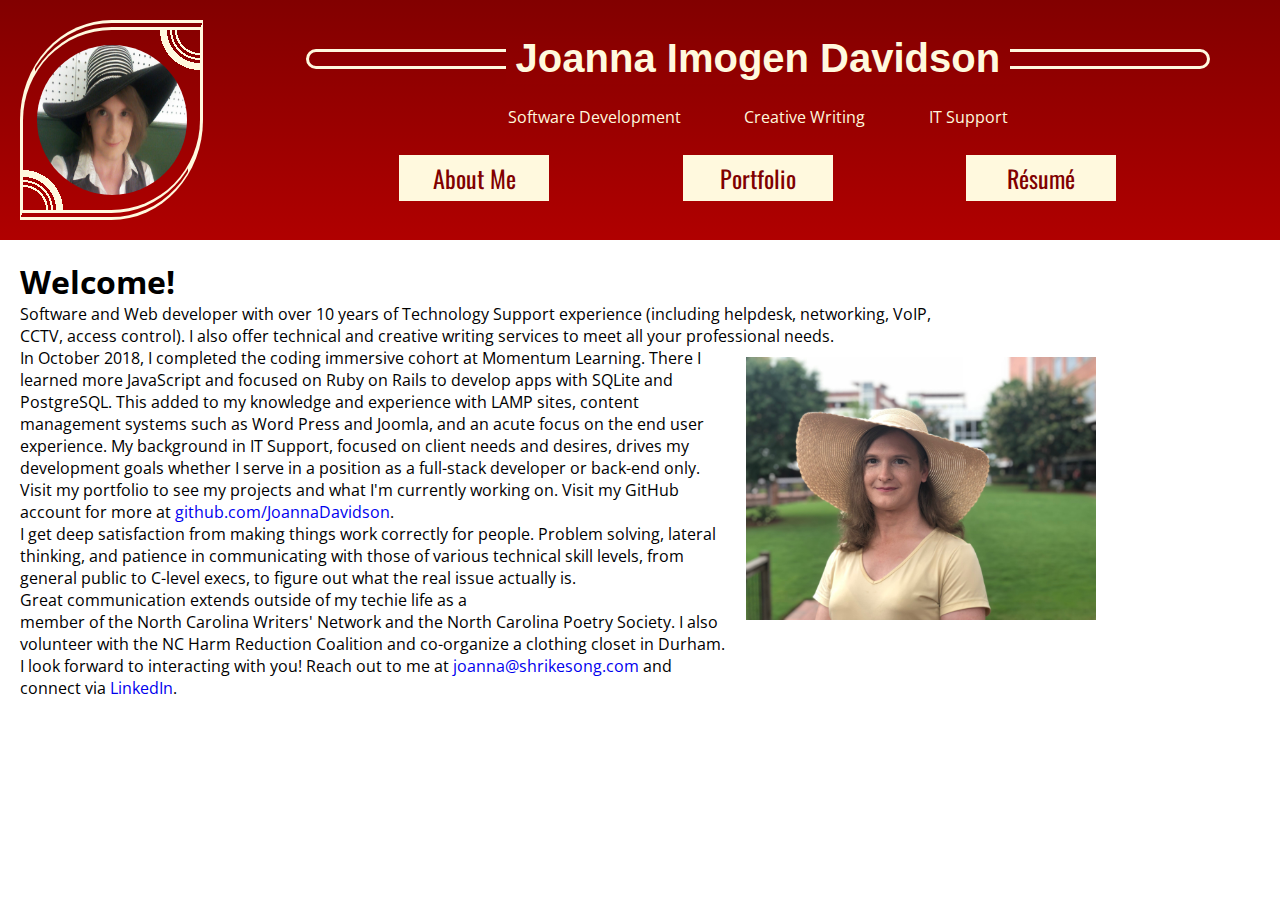
==== index.html @ f57e7dd7 "Update index.html - spelling correction" ====
<!DOCTYPE html>
<html>
<head>
    <meta charset="utf-8" />
    <meta http-equiv="X-UA-Compatible" content="IE=edge">
    <title>Joanna I. Davidson</title>
    <meta name="viewport" content="width=device-width, initial-scale=1">
    <link rel="stylesheet" type="text/css" media="screen" href="main.css" />
    <link href="https://fonts.googleapis.com/css?family=Open+Sans:400,700|Oswald:400,700" rel="stylesheet">
    <link rel="stylesheet" href="https://use.fontawesome.com/releases/v5.3.1/css/all.css" integrity="sha384-mzrmE5qonljUremFsqc01SB46JvROS7bZs3IO2EmfFsd15uHvIt+Y8vEf7N7fWAU" crossorigin="anonymous">
</head>
<body>
    <div class="header-container">
        <div class="header_left eye-border"><img class="logo" src="assets/JID-Luckys.jpg"></div>
        <div class="social_container">
            <ul class="header-contacts">
                <li><a target="_blank" href="https://github.com/joannadavidson"><i class="fab fa-github"></i></a></li>
                <li><a target="_blank" href="https://codepen.io/joannadavidson/"><i class="fab fa-codepen"></i></a></li>
                <li><a target="_blank" href="https://www.linkedin.com/in/joannadavidson/"><i class="fab fa-linkedin"></i></a></li>
                <li><a target="_blank" href="https://keybase.io/shrikesong"><i class="fab fa-keybase"></i></a></li>
                <li><a target="_blank" href="mailto:joanna@shrikesong.com"><i class="fa fa-envelope"></i></a></li>
            </ul>
        </div>
        <div class="header-banner">
            <div class="marquee"><p>Joanna Imogen Davidson</p></div>
            <div class="subname_banner"><div>Software Development</div><div>Creative Writing</div><div>IT Support</div></div>
               <div class="nav">
                <ul>
                    <li class="nav__bio"><a onclick="aboutMeUnhide()" class="nav__bio-link" href="#">About Me</a></li>
                    <li class="nav__portfolio"><a onclick="portfolioUnhide()" class="nav__portfolio-link" href="#">Portfolio</a></li>
                    <li class="nav__resume"><a onclick="resumeUnhide()" class="nav__resume-link" href="#">R&eacute;sum&eacute;</a></li>
                </ul>       
            </div>
        </div>
    </div>
    <div class="page-container">
        <div id="page-container__about" class="content_section">
            <h1>Welcome!</h1>
            <div  class="aboutme_content">Software and Web developer with over 10 years of Technology Support experience (including helpdesk, networking, VoIP, CCTV, access control). I also offer technical and creative writing services to meet all your professional needs.
                <div class="about_image_div"><image class="about_image" src="assets/JID-Hat.jpg"></div>
            </div>
            <div  class="aboutme_content">In October 2018, I completed the coding immersive cohort at Momentum Learning. There I learned more JavaScript and focused on Ruby on Rails to develop apps with SQLite and PostgreSQL. This added to my knowledge and experience with LAMP sites, content management systems such as Word Press and Joomla, and an acute focus on the end user experience. My background in IT Support, focused on client needs and desires, drives my development goals whether I serve in a position as a full-stack developer or back-end only. 
            </div>
            <div  class="aboutme_content">Visit my portfolio to see my projects and what I'm currently working on. Visit my GitHub account for more at <a href="https://github.com/JoannaDavidson">github.com/JoannaDavidson</a>.
                <div class="about_image_div"></div>
            </div>
            <div  class="aboutme_content">I get deep satisfaction from making things work correctly for people. Problem solving, lateral thinking, and patience in communicating with those of various technical skill levels, from general public to C-level execs, to figure out what the real issue actually is. 
                <div class="about_image_div"></div>            
            </div>
            <div  class="aboutme_content">Great communication extends outside of my techie life as a member of the North Carolina Writers' Network and the North Carolina Poetry Society. I also volunteer with the NC Harm Reduction Coalition and co-organize a clothing closet in Durham.
                <div class="about_image_div"></div>
            </div>
            <div  class="aboutme_content">I look forward to interacting with you! Reach out to me at <a href="mailto:joanna@shrikesong.com">joanna@shrikesong.com</a> and connect via <a href="https://www.linkedin.com/in/joannadavidson">LinkedIn</a>.
                <div class="about_image_div"></div>
            </div>
        </div>
        <div id="page-container__portfolio" class="content_section hide">
            <h1>Development Portfolio</h1>
            <div class="development_section">
                <div class="project" onclick="window.location.href='https://github.com/HarmReductionTrackerGroup/HarmReductionTracker'" data-descr="Traction is an app developed to help fight the opioid epidemic. Designed as a final project at Momentum for the NC Harm Reduction Coalition.">
                    <div class="development_text">Traction</div><img src="assets/tractionapp.png" class="port_thumb">
                </div>
                <div class="project" onclick="window.location.href='https://github.com/JoannaDavidson/PHIGGit'" data-descr="PHIGGit was a group project at Momentum. Learning to work together. Creating app similar to Reddit. Ruby on Rails.">
                    <div class="development_text">PHIGGit - Rails app</div><img src="assets/PHIGGit.png" class="port_thumb">
                </div>
                <div class="project" onclick="window.location.href='https://afternoon-cliffs-20380.herokuapp.com'" data-descr="Querulous was an individual student project at Momentum. Develop question box with some functionality similar to StackOverflow. Ruby on Rails with an API.">
                    <div class="development_text">Querulous - Q&amp;A</div><img src="assets/querulous.png" class="port_thumb">
                </div>
                <div class="project" onclick="window.location.href='https://glitch.com/~plain-drug'" data-descr="Lazy River was a project done in html and css. General learning of elements and styling.">
                    <div class="development_text">Lazy River - glitch project</div><img src="assets/LazyRiver.png" class="port_thumb">
                </div>
                <div class="project" onclick="window.location.href='https://glitch.com/~volcano-quiver'" data-descr="Happy Valley was a project done in html and css. Learning about alignment, flexbox, and more styling.">
                    <div class="development_text">Happy Valley - glitch project</div><img src="assets/HappyValley1.png" class="port_thumb">
                </div>
            </div>
            <div class="css_examples_header">
                <b>CSS3 Patterns</b>
                <p>Below are examples of CSS backgrounds/textures I've created.</p>
            </div>
                <p data-height="320" data-theme-id="dark" data-slug-hash="wYvowr" data-default-tab="result" data-user="joannadavidson" data-pen-title="CSS backgrounds" class="codepen">See the Pen <a href="https://codepen.io/joannadavidson/pen/wYvowr/">CSS backgrounds</a> by Joanna I. Davidson (<a href="https://codepen.io/joannadavidson">@joannadavidson</a>) on <a href="https://codepen.io">CodePen</a>.</p>
<script async src="https://static.codepen.io/assets/embed/ei.js"></script>
            <div class="css_examples_header">
                <b>Other CSS and Javascript exercises</b>
                <p>Just as an exercize, I have started recreating the logo of <b><a href="https://www.momentumlearn.com/">Momentum Learning</a></b> (the immersive coding cohort I'm in).</p>
            </div>
                <p data-height="400" data-theme-id="dark" data-slug-hash="Xxdgzo" data-default-tab="result" data-user="joannadavidson" data-pen-title="Momentum" class="codepen">See the Pen <a href="https://codepen.io/joannadavidson/pen/Xxdgzo/">Momentum</a> by Joanna I. Davidson (<a href="https://codepen.io/joannadavidson">@joannadavidson</a>) on <a href="https://codepen.io">CodePen</a>.</p>
<script async src="https://static.codepen.io/assets/embed/ei.js"></script>
        </div>
        <div id="page-container__resume" class="content_section hide">
            <div class="resume-heading">Joanna I. Davidson <a class="pdf-icon" href="assets/JoannaDavidsonResume.pdf">Download PDF version <i class="fas fa-file-pdf"></i></a></div>
            <div class="resume-section">Durham, NC | joanna@shrikesong.com</div>
            <div class="resume-heading">Purpose</div>
            <div class="resume-section">Creative professional and eager learner seeking to employ knowledge of Ruby on Rails and agile development along with experience focusing on end user satisfaction into a software development career.</div>
            <div class="resume-heading">Skills</div>
            <div class="resume-section">
                <dl>
                    <dt>Languages</dt>
                        <dd>Ruby on Rails | HTML5/CSS3 | JavaScript | LAMP sites | PHP | PostgreSQL</dd>
                    <dt>Software</dt>
                        <dd>MS Office, Visio | Exchange Server (2007, 2013) | Windows Server (2008, 2012), Active Directory</dd>
                        <dd>Adobe Creative Cloud (Photoshop, Illustrator, InDesign, Acrobat Pro, Dreamweaver)</dd>
                        <dd>Imaging and backups (Retrospect, Ghost, Clonezilla, Acronis </dd>
                        <dd>Connectivity (PuTTY, Filezilla, Postman, BOS&acirc;NOVA)</dd>
                        <dd>Windows, Mac OS, and Linux (RHEL/Fedora, Ubuntu, Knoppix, Kali Linux) devices</dd>
                        <dd>Content Management Systems (Joomla, WordPress, MediaWiki)</dd>
                        <dd>EHR/EMR systems (EPIC, Kareo, McKesson, AOD) | Library cataloging and OPAC systems</dd>
                    <dt>Hardware</dt>
                        <dd>Mitel phone (3300 ICP, Intertel/Mitel 5000, NuPoint Messenger) - Including analong/digital &amp; VoIP </dd>
                        <dd>Surveillance/CCTV (EverFocus, Honeywell, Ademco, custom PC) </dd>
                        <dd>Meraki campus-wide WiFi mesh network devices and dashboard management.</dd>
                        <dd>SonicWall (Firewall and WiFi access points)</dd>
                        <dd>NAS, tape, and disk backups</dd>
                        <dd>IBM system i servers (AS/400, i series)</dd>
                        <dd>Access Control systems (Honeywell, KABA, Keri Systems)</dd>
                        <dd>Dell and HP network switches</dd>
                        <dd>Thin and Zero clients (configuration and deployment)</dd>
                        <dd>Xerox and Konica-Minolta MFP systems</dd>
                        <dd>Point-of-Sale terminals and peripherals</dd>
                    <dt>Other</dt>
                        <dd>Agile Development | Technical Writing, Creative Writing, Poetry | Public Speaking</dd>
                        <dd>Proper network cable running, terminating, and labeling | Creating network diagrams</dd>
                        <dd>De-escalation techniques, event marshaling/peacekeeping</dd>
                        <dd>Harm reduction training and volunteering</dd>
                        <dd>Familiar with HIPAA, HITECH, and PCI compliance</dd>
                </dl>
            </div>
            <div class="resume-heading">Technical Experience</div>
            <div class="resume-section">
                <dl>
                    <dt>2013&ndash;2015</dt>
                        <dd><b><a href="https://gallowayridge.com/">Galloway Ridge at Fearrington</a></b> | Pittsboro, NC</dd>
                        <dd class="job-title">IT Support Specialist</dd>
                        <dd class="job-descr">Administered phone/voicemail systems, migrating from analog/digital to VoIP</dd>
                        <dd class="job-descr">Managed 300+ users and 200+ devices in Active Directory and Exchange Server</dd>
                        <dd class="job-descr">Resolve issues and queries related to computer networks, hardware, and software</dd>
                        <dd class="job-descr"></dd>
                        <dt>2007&ndash;2011</dt>
                        <dd><b><a href="https://www.shoeshow.com/">SHOE SHOW, INC.</a></b> | Concord, NC</dd>
                        <dd class="job-title">Technology Specialist</dd>
                        <dd class="job-descr">Supervised CCTV and alarm systems for over 700 retail locations</dd>
                        <dd class="job-descr">Resolve issues and queries related to computer networks, hardware, and software</dd>
                        <dd class="job-descr">Configure and troubleshoot Point-of-Sale devices on call</dd>
                        <dd class="job-descr">Run, terminate, and diagram network/phone cabling</dd>
                        <dd class="job-descr">Maintained tape and disk backups</dd>
                    <dt>2006&ndash;Present</dt>
                        <dd><b>Technology Consultant</b></dd>
                        <dd class="job-title">Self-employed</dd>
                        <dd class="job-descr">Resolve issues and queries related to computer networks, hardware, and software</dd>
                        <dd class="job-descr">Consulted on network design and hardware purchases</dd>
                        <dd class="job-descr"></dd>
                </dl>
            </div>
            <div class="resume-heading">Education</div>
            <div class="resume-section">
                <dl>
                    <dt>2018</dt>
                        <dd><b><a href="https://www.momentumlearn.com/">Momentum Learning</a></b> | Durham, NC</dd>
                        <dd>Dedicated 12-weeks specializing in highly focused, immersive training centered on language fluency, object-oriented programming, and project-based learning.</dd>
                    <dt>1995&ndash;1998</dt>
                        <dd><b><a href="https://catawba.edu/">Catawba College</a></b> | Salisbury, NC</dd>
                        <dd>Pursued Political Science and Communication Arts.</dd>
                </dl>
            </div>
            <div class="resume-heading">Certifications</div>
            <div class="resume-section">
                <dl>
                    <dt>2007&ndash;Present</dt>
                        <dd><a target="_blank" href="https://www.certmetrics.com/comptia/public/verification.aspx?code=3815S4MDWFQQSP0S"><img class="comptia-logo" src="assets/comptiaa+.jpg"><br>
                            COMP001005693577</a></dd>
                </dl>
            </div>
            <div class="resume-heading">Other Work Experience</div>
            <div class="resume-section">
                <dl>
                    <dt>2017&ndash;Present</dt>
                        <dd><b><a href="https://treehouselit.com"><i>Treehouse</i> Literary Magazine</a></b> | Durham, NC</dd>
                        <dd class="job-title">Poetry Editor</dd>
                        <dd class="job-descr">Judging directly and with others on editorial board to determine inclusion into journal</dd>
                    <dt>2017&ndash;2018</dt>
                        <dd><b><a href="http://www.shyas.com/">S&amp;H Youth and Adult Services</a></b> | Salisbury, NC</dd>
                        <dd class="job-title">Medical Records Specialist</dd>
                        <dd class="job-descr">Digitized documents and entered information into EHR system</dd>
                        <dd class="job-descr">Handled release of information requests</dd>
                        <dd class="job-descr">Organized, retrieved, and assembled medical record charts</dd>
                    <dt>1997&ndash;2007</dt>
                        <dd><b><a href="https://www.rowancountync.gov/307/Library">Rowan Public Library</a></b> | Salisbury, NC</dd>
                        <dd class="job-title">Library Assistant</dd>
                        <dd class="job-descr">Processed, repaired, and withdrew library materials.</dd>
                        <dd class="job-descr">Created labels for book plates in-house instead of sending off to printers</dd>
                        <dd class="job-descr">Served public computer lab, helping patrons and co-workers with Internet access and technical questions</dd>
                </dl>
            </div>
            <div class="resume-heading">Memberships &amp; Boards</div>
            <div class="resume-section">
                <dl>
                    <dt>2014&ndash;Present</dt>
                        <dd><b><a href="https://www.ncpoetrysociety.org/">North Carolina Poetry Society</a></b></dd>
                        <dd class="job-title">Member</dd>
                    <dt>2015&ndash;Present</dt>
                        <dd><b><a href="https://www.ncwriters.org/">North Carolina Writers' Network</a></b></dd>
                        <dd class="job-title">Member</dd>
                    <dt>2004&ndash;2007</dt>
                        <dd><b>Salisbury Parks &amp; Recreation Advisory Board</b></dd>
                        <dd class="job-title">Member</dd>
                    <dt>2003&ndash;2005</dt>
                        <dd><b><a href="http://www.mlalibrary.org/">Metrolina Library Association</a></b> | Board of Directors</dd>
                        <dd class="job-title">Director of Public Libraries</dd>
                </dl>
            </div>
        </div>
    </div>
    <script src="main.js"></script>
</body>
</html>
---- main.css ----
* {
    box-sizing: border-box;
    margin: 0;
    padding: 0;
    font-family: Open Sans;
}

html, body {
    width: 100%;
    height: 100%;
}

a {
    text-decoration: none;
}

.header-container {
    width: 100%;
    background: linear-gradient(to bottom, rgba(130,0,0,1) 0%, rgba(176,0,0,1) 100%);
    padding: 20px;
    display: flex;
    flex-wrap: nowrap;
    flex-direction: row;
    justify-content: flex-start;
}
.eye-border {
    border: 10px double;
    border-left: 3px solid;
    border-right: 3px solid;
    border-color: #fff9de;
    background: radial-gradient(circle at bottom left, transparent, transparent 23px, #fff9de 23px, #fff9de 25px, transparent 25px, transparent 28px, #fff9de 28px, #fff9de 30px, transparent 30px, transparent 33px, #fff9de 33px, #fff9de 40px, transparent 40px, transparent) bottom left,
    radial-gradient(circle at top right, transparent, transparent 23px, #fff9de 23px, #fff9de 25px, transparent 25px, transparent 28px, #fff9de 28px, #fff9de 30px, transparent 30px, transparent 33px, #fff9de 33px, #fff9de 40px, transparent 40px, transparent) top right,
    radial-gradient(at top left, transparent, transparent) top left,
    radial-gradient(at bottom right, transparent, transparent) bottom right; */
    background-size: 50% 50%;
    background-repeat: no-repeat;
}

.header_left {
    width: 225px;
    height: 200px;
    border-radius: 50% 0;
    display: flex;
    flex-direction: row;
    justify-content: space-around;
}

.logo {
    width: 150px;
    height: 150px;
    margin: auto;
    border-radius: 50%;    
}

.header-banner {
    flex-grow: 1;
    min-width: 500px;
    width: 100%;
    display: flex;
    flex-direction: column;
    align-items: center;
    justify-content: space-around;
}

.social_container {
    padding: 0 10px;
    width: 60px;
    height: 150px;
}

.header-contacts {
    display: flex;
    justify-content: space-evenly;
    flex-direction: column;
    color: #ccc;
    font-size: 1.5rem;
}

.header-contacts li {
    list-style: none;
    padding: 3px;
    border: 2px solid transparent;
    border-radius: 50% 0;
}

.header-contacts li:hover {
    border: 2px solid #fff9de;
}

.header-contacts a{
    color: #fff9de;
    font-size: 1.5rem;
}

.header-contacts a:hover{
    color: #fff9de;
}

.marquee {
    margin: 20px;
    border: 3px solid #fff9de;
    height: 20px;
    width: 90%;
    border-radius: 30px;
    display: flex;
    flex-direction: row;
}

.marquee p {
    margin: -1rem auto;
    font-family: sans-serif;
    font-size: 2.5rem;
    font-weight: bold;
    color: #fff9de;
    /* background-color: maroon; */
    background: linear-gradient(to bottom, rgba(130,0,0,1) -75%, rgba(176,0,0,1) 400%);
    height: 3rem;
    padding: 0 10px;

}

.subname_banner {
    width: 500px;
    font-size: 1rem;
    color: #fff9de;
    display: flex;
    flex-direction: row;
    justify-content: space-between;
}

/* Navigation menu */
.nav {
    width: 100%;
    text-align: center;
    border: 10px solid transparent;
}

.nav ul {
    display: flex;
    flex-direction: row;
    justify-content: space-evenly;
}

.nav li {
    background-color: #fff9de;
    list-style-type: none;
    padding: 5px;
    font-size: 1.5rem;
    width: 150px;
}

.nav li:hover {
    background-color: #fff9de;
    background-image: radial-gradient(circle at top left, maroon, #e43 2px, transparent 2px, transparent 8px, maroon 8px, #e43 10px, transparent 10px, transparent 16px, maroon 16px, #e43 18px, transparent 18px, transparent 24px, maroon 24px, #e43 26px, transparent 26px, transparent 32px),
    radial-gradient(circle at bottom left, maroon, #e43 2px, transparent 2px, transparent 8px, maroon 8px, #e43 10px, transparent 10px, transparent 16px, maroon 16px, #e43 18px, transparent 18px, transparent 24px, maroon 24px, #e43 26px, transparent 26px, transparent 32px),
    radial-gradient(circle at bottom right, maroon, #e43 2px, transparent 2px, transparent 8px, maroon 8px, #e43 10px, transparent 10px, transparent 16px, maroon 16px, #e43 18px, transparent 18px, transparent 24px, maroon 24px, #e43 26px, transparent 26px, transparent 32px),
    radial-gradient(circle at bottom top right, maroon, #e43 2px, transparent 2px, transparent 8px, maroon 8px, #e43 10px, transparent 10px, transparent 16px, maroon 16px, #e43 18px, transparent 18px, transparent 24px, maroon 24px, #e43 26px, transparent 26px, transparent 32px);
}

.nav a {
    text-decoration: none;
    font-family: Oswald;
    color: maroon;
    width: 150px;
    height: 40px;

}

.page-container {
    display: flex;
    align-content: flex-start;
}

#page-container__about {
    padding: 20px;
    width: 75%;
}

.hide {
    display: none;
}

@keyframes slide {
    0% {
        transform: translateX(100%);
    }
    100% {
        transform: translateX(0);
    }
}

.content_section {
    animation: 1s ease-out 0s 1 slide;  
}
/* About Me page */
/* 
.aboutme_content {
    width: 75%;
    min-width: 300px;
    padding: 5px;
} */

.about_image_div {
    width: 20%;
    margin: 10px;
    float: right;
}

.about_image {
/*     width: 20%; */
    max-width: 350px;
    -webkit-transform: scaleX(-1);
    transform: scaleX(-1);
}

/* Portfolio page */

#page-container__portfolio {
    padding: 20px;
    width: 75%;
    min-width: 300px;
}

.development_section {
    width: 100%;
    display: flex;
    flex-direction: row;
    flex-wrap: wrap;
    justify-content: space-evenly;
    border-bottom: 10px double #111;
    padding-bottom: 20px;
    margin-bottom: 20px;
}

.project {
    width: 200px;
    height: 200px;
    margin: 15px;
    box-shadow: 2px 2px 10px #e43;
    border-radius: 15px;
    border: solid 10px rgba(31, 31, 31, .3);
    display: flex;
    flex-direction: row;
    flex-wrap: wrap;
    float: left;
    cursor: pointer;
    position:relative;
}

.project:hover {
    box-shadow: 8px 10px 15px #e43;
}

.project:hover::after {
    position: absolute;
    left: 0px;
    top: 40px;
    width: 180px;
    height: 140px;
    background-color: rgba(16,16,16,.7);
    color: #fff9de;
    font-size: 0.9rem;
    text-align: center;
    z-index: 10;
}

.project[data-descr]:hover::after {
    content: attr(data-descr);
}

.development_text {
    width: 100%;
    height: 40px;
    font-size: 0.9rem;
    background-color: maroon;
    border: 2px solid #111;
    text-align: center;
    color: #fff9de
}

.port_thumb {
    width: 100%;
    height: 140px;
}

.css_examples_container {
    display: flex;
    flex-direction: row;
    flex-wrap: wrap;
    justify-content: space-evenly;
    width: 100%;
    margin-top: 10px;
}

.css_examples_header {
    width: 100%;
    font-size: 1.5rem;
    margin-bottom: 10px;
}

.css_examples_header p {
    font-size: 1rem;
}

.css_examples_text {
    font-size: 0.9rem;
    background-color: #e43;
    border: 2px solid #111;
    text-align: center;
    color: #fff9de
}

.css_examples {
    width: 200px;
    height: 200px;
    margin: 20px;
    box-shadow: 5px 5px 10px #911;
    border-radius: 50% 50% 50% 0;
    border: 5px solid #ffc21f;
    border-left-width: 10px;
    border-bottom-width: 10px;
}
  
.css_examples:hover {
    box-shadow: 8px 10px 15px #e43;
}
  
.css_examples:nth-child(1){
    background-color: rgba(0,104,24,1.0);
    background-image: repeating-linear-gradient(50deg, transparent, transparent 2px, rgba(0,104,24,.4) 2px, rgba(0,104,24,.4) 3px, transparent 3px, transparent 5px, rgba(0,104,24,.4) 5px),
    repeating-linear-gradient(rgba(200,0,0,.7), rgba(200,0,0,.7) 2px, rgba(44,44,128,.5) 2px, rgba(44,44,128,.5) 12px, transparent 14px, transparent 15px, rgba(44,44,128,.5) 15px, rgba(44,44,128,.5) 16px, transparent 16px, transparent 31px, rgba(16,16,16,.7) 31px, rgba(16,16,16,.7) 32px, transparent 32px, transparent 47px, rgba(16,16,16,.7) 47px, rgba(16,16,16,.7) 48px, transparent 48px, transparent 49px, rgba(16,16,16,.7) 49px, rgba(16,16,16,.7) 60px, rgba(200,0,0,.7) 60px, rgba(200,0,0,.7) 61px, rgba(16,16,16,.7) 61px, rgba(16,16,16,.7) 72px, transparent 72px, transparent 73px, rgba(16,16,16,.7) 73px, rgba(16,16,16,.7) 74px, transparent 74px, transparent 89px, rgba(16,16,16,.7) 89px, rgba(16,16,16,.7) 90px, transparent 91px, transparent 106px, rgba(44,44,128,.5) 106px, rgba(44,44,128,.5) 107px, transparent 107px, transparent 108px, rgba(44,44,128,.5) 108px, rgba(44,44,128,.5) 119px),
    repeating-linear-gradient(270deg, rgba(200,0,0,.8), rgba(200,0,0,.8) 2px, rgba(44,44,128,.6) 2px, rgba(44,44,128,.6) 12px, transparent 14px, transparent 15px, rgba(44,44,128,.6) 15px, rgba(44,44,128,.6) 16px, transparent 16px, transparent 31px, rgba(16,16,16,.8) 31px, rgba(16,16,16,.8) 32px, transparent 32px, transparent 47px, rgba(16,16,16,.8) 47px, rgba(16,16,16,.8) 48px, transparent 48px, transparent 49px, rgba(16,16,16,.8) 49px, rgba(16,16,16,.8) 60px, rgba(200,0,0,.8) 60px, rgba(200,0,0,.8) 61px, rgba(16,16,16,.8) 61px, rgba(16,16,16,.8) 72px, transparent 72px, transparent 73px, rgba(16,16,16,.8) 73px, rgba(16,16,16,.8) 74px, transparent 74px, transparent 89px, rgba(16,16,16,.8) 89px, rgba(16,16,16,.8) 90px, transparent 91px, transparent 106px, rgba(44,44,128,.6) 106px, rgba(44,44,128,.6) 107px, transparent 107px, transparent 108px, rgba(44,44,128,.6) 108px, rgba(44,44,128,.6) 119px);
}
  
.css_examples:nth-child(2){
    background-color: rgba(0,104,24,.7);
    background-image: repeating-linear-gradient(50deg, transparent, transparent 2px, rgba(0,104,24,.4) 2px, rgba(0,104,24,.4) 3px, transparent 3px, transparent 5px, rgba(0,104,24,.4) 5px),
    repeating-linear-gradient(rgba(200,0,0,.6), rgba(200,0,0,.6) 2px, rgba(44,44,128,.4) 2px, rgba(44,44,128,.4) 12px, transparent 14px, transparent 15px, rgba(44,44,128,.4) 15px, rgba(44,44,128,.4) 16px, transparent 16px, transparent 31px, rgba(16,16,16,.4) 31px, rgba(16,16,16,.4) 32px, transparent 32px, transparent 47px, rgba(16,16,16,.4) 47px, rgba(16,16,16,.4) 48px, transparent 48px, transparent 49px, rgba(16,16,16,.4) 49px, rgba(16,16,16,.4) 60px, rgba(200,0,0,.6) 60px, rgba(200,0,0,.6) 61px, rgba(16,16,16,.4) 61px, rgba(16,16,16,.4) 72px, transparent 72px, transparent 73px, rgba(16,16,16,.4) 73px, rgba(16,16,16,.4) 74px, transparent 74px, transparent 89px, rgba(16,16,16,.4) 89px, rgba(16,16,16,.4) 90px, transparent 91px, transparent 106px, rgba(44,44,128,.4) 106px, rgba(44,44,128,.4) 107px, transparent 107px, transparent 108px, rgba(44,44,128,.4) 108px, rgba(44,44,128,.4) 119px),
    repeating-linear-gradient(270deg, rgba(200,0,0,.7), rgba(200,0,0,.7) 2px, rgba(44,44,128,.5) 2px, rgba(44,44,128,.5) 12px, transparent 14px, transparent 15px, rgba(44,44,128,.5) 15px, rgba(44,44,128,.5) 16px, transparent 16px, transparent 31px, rgba(16,16,16,.5) 31px, rgba(16,16,16,.5) 32px, transparent 32px, transparent 47px, rgba(16,16,16,.5) 47px, rgba(16,16,16,.5) 48px, transparent 48px, transparent 49px, rgba(16,16,16,.5) 49px, rgba(16,16,16,.5) 60px, rgba(200,0,0,.7) 60px, rgba(200,0,0,.7) 61px, rgba(16,16,16,.5) 61px, rgba(16,16,16,.5) 72px, transparent 72px, transparent 73px, rgba(16,16,16,.5) 73px, rgba(16,16,16,.5) 74px, transparent 74px, transparent 89px, rgba(16,16,16,.5) 89px, rgba(16,16,16,.5) 90px, transparent 91px, transparent 106px, rgba(44,44,128,.5) 106px, rgba(44,44,128,.5) 107px, transparent 107px, transparent 108px, rgba(44,44,128,.5) 108px, rgba(44,44,128,.5) 119px);
}

/* Resume page */

#page-container__resume {
    padding: 20px;
    width: 75%;
    min-width: 300px;
}

.resume-heading {
    width: 100%;
    padding: 5px;
    font-weight: bold;
    font-size: 1.6rem;
    border-bottom-style: double;
    border-bottom-width: 6px;
    border-bottom-color: #666;
    color: #111;
}

.pdf-icon {
    float: right;
    font-size: 0.9rem;
    font-weight: normal;
}

.resume-section {
    width: 100%;
    padding: 15px;
    font-size: 1.1rem;
    color: #111;
}

.resume-section a {
    font-size: 1rem;
    color: #111;
}

dl {

}

dt {
    float: left;
    clear: left;
    width: 120px;
    text-align: right;
    font-style: italic;
}

dd {
    margin: 0 0 0 135px;
    padding: 0 0 0.5em 0;
}

.job-title {
    font-style: italic;
    font-size: 1rem;
}

.job-descr {
    font-size: 1rem;
}

.comptia-logo {
    width: 50%;
}
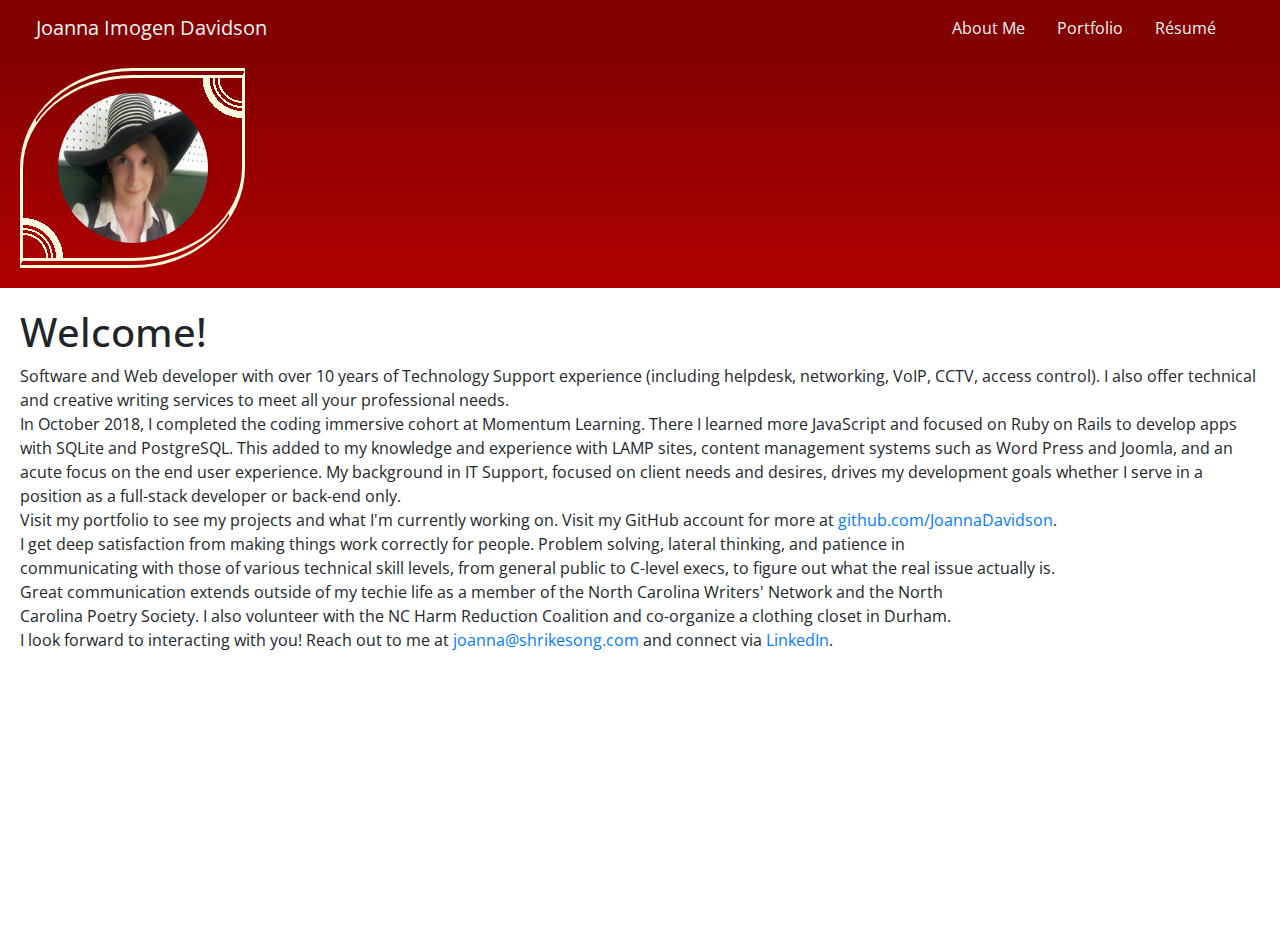
==== commit 3c8baca3: "Re-do to make mobile first and resume" ====
--- a/index.html
+++ b/index.html
@@ -5,15 +5,37 @@
     <meta http-equiv="X-UA-Compatible" content="IE=edge">
     <title>Joanna I. Davidson</title>
     <meta name="viewport" content="width=device-width, initial-scale=1">
+    <script type="text/javascript" src='main.js'></script>
+    <script src="https://ajax.googleapis.com/ajax/libs/jquery/1.11.3/jquery.min.js"></script>
+    <script src="https://maxcdn.bootstrapcdn.com/bootstrap/4.0.0/js/bootstrap.min.js"></script>
+
     <link rel="stylesheet" type="text/css" media="screen" href="main.css" />
     <link href="https://fonts.googleapis.com/css?family=Open+Sans:400,700|Oswald:400,700" rel="stylesheet">
     <link rel="stylesheet" href="https://use.fontawesome.com/releases/v5.3.1/css/all.css" integrity="sha384-mzrmE5qonljUremFsqc01SB46JvROS7bZs3IO2EmfFsd15uHvIt+Y8vEf7N7fWAU" crossorigin="anonymous">
+    <link rel="stylesheet" href="https://maxcdn.bootstrapcdn.com/bootstrap/4.0.0/css/bootstrap.min.css" integrity="sha384-Gn5384xqQ1aoWXA+058RXPxPg6fy4IWvTNh0E263XmFcJlSAwiGgFAW/dAiS6JXm" crossorigin="anonymous">
+
 </head>
 <body>
+    <!-- navbar -->  
+    <nav class="navbar navbar-expand-sm fixed-top ">  
+        <a class="navbar-brand" href="#">Joanna Imogen Davidson</a>
+        <!-- <button class="navbar-toggler" type="button" data-toggle="collapse" data-target="#navbarSupportedContent" aria-controls="navbarSupportedContent" aria-expanded="false" aria-label="Toggle navigation">  
+            <span class="navbar-toggler-icon"><i class="fas fa-bars"></i></span>
+        </button> -->
+        <span class="navbar-toggler-icon collapsed" data-toggle="collapse" data-target="#navbarSupportedContent" aria-controls="navbarSupportedContent" aria-expanded="false" aria-label="Toggle navigation"><i class="fas fa-bars"></i></span>
+        <div class="collapse navbar-collapse " id="navbarSupportedContent">
+            <ul class="navbar-nav mr-4">
+                <li class="nav-item"><a onclick="aboutMeUnhide()" class="nav-link" data-toggle="collapse" data-target="#navbarSupportedContent" href="#">About Me</a></li>
+                <li class="nav-item"><a onclick="portfolioUnhide()" class="nav-link" data-toggle="collapse" data-target="#navbarSupportedContent" href="#">Portfolio</a></li>
+                <li class="nav-item"><a onclick="resumeUnhide()" class="nav-link" data-toggle="collapse" data-target="#navbarSupportedContent" href="#">R&eacute;sum&eacute;</a></li>
+            </ul> 
+        </div>
+    </nav>
+    <!-- header -->
     <div class="header-container">
         <div class="header_left eye-border"><img class="logo" src="assets/JID-Luckys.jpg"></div>
-        <div class="social_container">
-            <ul class="header-contacts">
+        <div class="social-container">
+            <ul class="social-contacts">
                 <li><a target="_blank" href="https://github.com/joannadavidson"><i class="fab fa-github"></i></a></li>
                 <li><a target="_blank" href="https://codepen.io/joannadavidson/"><i class="fab fa-codepen"></i></a></li>
                 <li><a target="_blank" href="https://www.linkedin.com/in/joannadavidson/"><i class="fab fa-linkedin"></i></a></li>
@@ -21,23 +43,12 @@
                 <li><a target="_blank" href="mailto:joanna@shrikesong.com"><i class="fa fa-envelope"></i></a></li>
             </ul>
         </div>
-        <div class="header-banner">
-            <div class="marquee"><p>Joanna Imogen Davidson</p></div>
-            <div class="subname_banner"><div>Software Development</div><div>Creative Writing</div><div>IT Support</div></div>
-               <div class="nav">
-                <ul>
-                    <li class="nav__bio"><a onclick="aboutMeUnhide()" class="nav__bio-link" href="#">About Me</a></li>
-                    <li class="nav__portfolio"><a onclick="portfolioUnhide()" class="nav__portfolio-link" href="#">Portfolio</a></li>
-                    <li class="nav__resume"><a onclick="resumeUnhide()" class="nav__resume-link" href="#">R&eacute;sum&eacute;</a></li>
-                </ul>       
-            </div>
-        </div>
     </div>
     <div class="page-container">
         <div id="page-container__about" class="content_section">
             <h1>Welcome!</h1>
             <div  class="aboutme_content">Software and Web developer with over 10 years of Technology Support experience (including helpdesk, networking, VoIP, CCTV, access control). I also offer technical and creative writing services to meet all your professional needs.
-                <div class="about_image_div"><image class="about_image" src="assets/JID-Hat.jpg"></div>
+                <div class="about_image_div"></div>
             </div>
             <div  class="aboutme_content">In October 2018, I completed the coding immersive cohort at Momentum Learning. There I learned more JavaScript and focused on Ruby on Rails to develop apps with SQLite and PostgreSQL. This added to my knowledge and experience with LAMP sites, content management systems such as Word Press and Joomla, and an acute focus on the end user experience. My background in IT Support, focused on client needs and desires, drives my development goals whether I serve in a position as a full-stack developer or back-end only. 
             </div>
@@ -88,102 +99,102 @@
         </div>
         <div id="page-container__resume" class="content_section hide">
             <div class="resume-heading">Joanna I. Davidson <a class="pdf-icon" href="assets/JoannaDavidsonResume.pdf">Download PDF version <i class="fas fa-file-pdf"></i></a></div>
-            <div class="resume-section">Durham, NC | joanna@shrikesong.com</div>
-            <div class="resume-heading">Purpose</div>
-            <div class="resume-section">Creative professional and eager learner seeking to employ knowledge of Ruby on Rails and agile development along with experience focusing on end user satisfaction into a software development career.</div>
+            <div class="resume-section">
+                Durham, NC (open to remote or relocation) | joanna@shrikesong.com
+            </div>
             <div class="resume-heading">Skills</div>
             <div class="resume-section">
                 <dl>
-                    <dt>Languages</dt>
-                        <dd>Ruby on Rails | HTML5/CSS3 | JavaScript | LAMP sites | PHP | PostgreSQL</dd>
-                    <dt>Software</dt>
-                        <dd>MS Office, Visio | Exchange Server (2007, 2013) | Windows Server (2008, 2012), Active Directory</dd>
-                        <dd>Adobe Creative Cloud (Photoshop, Illustrator, InDesign, Acrobat Pro, Dreamweaver)</dd>
-                        <dd>Imaging and backups (Retrospect, Ghost, Clonezilla, Acronis </dd>
-                        <dd>Connectivity (PuTTY, Filezilla, Postman, BOS&acirc;NOVA)</dd>
-                        <dd>Windows, Mac OS, and Linux (RHEL/Fedora, Ubuntu, Knoppix, Kali Linux) devices</dd>
-                        <dd>Content Management Systems (Joomla, WordPress, MediaWiki)</dd>
-                        <dd>EHR/EMR systems (EPIC, Kareo, McKesson, AOD) | Library cataloging and OPAC systems</dd>
-                    <dt>Hardware</dt>
-                        <dd>Mitel phone (3300 ICP, Intertel/Mitel 5000, NuPoint Messenger) - Including analong/digital &amp; VoIP </dd>
-                        <dd>Surveillance/CCTV (EverFocus, Honeywell, Ademco, custom PC) </dd>
-                        <dd>Meraki campus-wide WiFi mesh network devices and dashboard management.</dd>
-                        <dd>SonicWall (Firewall and WiFi access points)</dd>
-                        <dd>NAS, tape, and disk backups</dd>
-                        <dd>IBM system i servers (AS/400, i series)</dd>
-                        <dd>Access Control systems (Honeywell, KABA, Keri Systems)</dd>
-                        <dd>Dell and HP network switches</dd>
-                        <dd>Thin and Zero clients (configuration and deployment)</dd>
-                        <dd>Xerox and Konica-Minolta MFP systems</dd>
-                        <dd>Point-of-Sale terminals and peripherals</dd>
-                    <dt>Other</dt>
-                        <dd>Agile Development | Technical Writing, Creative Writing, Poetry | Public Speaking</dd>
-                        <dd>Proper network cable running, terminating, and labeling | Creating network diagrams</dd>
-                        <dd>De-escalation techniques, event marshaling/peacekeeping</dd>
-                        <dd>Harm reduction training and volunteering</dd>
-                        <dd>Familiar with HIPAA, HITECH, and PCI compliance</dd>
+                    <dt class="job-date">Languages</dt>
+                        <dd class="job-descr">Ruby on Rails | HTML5/CSS3 | JavaScript | LAMP sites | PHP | PostgreSQL</dd>
+                    <dt class="job-date">Software</dt>
+                        <dd class="job-descr">MS Office, Visio | Exchange Server (2007, 2013) | Windows Server (2008, 2012), Active Directory</dd>
+                        <dd class="job-descr">Adobe Creative Cloud (Photoshop, Illustrator, InDesign, Acrobat Pro, Dreamweaver)</dd>
+                        <dd class="job-descr">Imaging and backups (Retrospect, Ghost, Clonezilla, Acronis </dd>
+                        <dd class="job-descr">Connectivity (PuTTY, Filezilla, Postman, BOS&acirc;NOVA)</dd>
+                        <dd class="job-descr">Windows, Mac OS, and Linux (RHEL/Fedora, Ubuntu, Knoppix, Kali Linux) devices</dd>
+                        <dd class="job-descr">Content Management Systems (Joomla, WordPress, MediaWiki)</dd>
+                        <dd class="job-descr">EHR/EMR systems (EPIC, Kareo, McKesson, AOD) | Library cataloging and OPAC systems</dd>
+                    <dt class="job-date">Hardware</dt>
+                        <dd class="job-descr">Mitel phone (3300 ICP, Intertel/Mitel 5000, NuPoint Messenger) - Including analong/digital &amp; VoIP </dd>
+                        <dd class="job-descr">Surveillance/CCTV (EverFocus, Honeywell, Ademco, custom PC) </dd>
+                        <dd class="job-descr">Meraki campus-wide WiFi mesh network devices and dashboard management.</dd>
+                        <dd class="job-descr">SonicWall (Firewall and WiFi access points)</dd>
+                        <dd class="job-descr">NAS, tape, and disk backups</dd>
+                        <dd class="job-descr">IBM system i servers (AS/400, i series)</dd>
+                        <dd class="job-descr">Access Control systems (Honeywell, KABA, Keri Systems)</dd>
+                        <dd class="job-descr">Dell and HP network switches</dd>
+                        <dd class="job-descr">Thin and Zero clients (configuration and deployment)</dd>
+                        <dd class="job-descr">Xerox and Konica-Minolta MFP systems</dd>
+                        <dd class="job-descr">Point-of-Sale terminals and peripherals</dd>
+                    <dt class="job-date">Other</dt>
+                        <dd class="job-descr">Agile Development | Technical Writing, Creative Writing, Poetry | Public Speaking</dd>
+                        <dd class="job-descr">Proper network cable running, terminating, and labeling | Creating network diagrams</dd>
+                        <dd class="job-descr">De-escalation techniques, event marshaling/peacekeeping</dd>
+                        <dd class="job-descr">Harm reduction training and volunteering</dd>
+                        <dd class="job-descr">Familiar with HIPAA, HITECH, and PCI compliance</dd>
                 </dl>
             </div>
             <div class="resume-heading">Technical Experience</div>
             <div class="resume-section">
                 <dl>
-                    <dt>2013&ndash;2015</dt>
-                        <dd><b><a href="https://gallowayridge.com/">Galloway Ridge at Fearrington</a></b> | Pittsboro, NC</dd>
+                    <dt class="job-date">2013&ndash;2015</dt>
+                        <dd class="job-company"><b><a href="https://gallowayridge.com/">Galloway Ridge at Fearrington</a></b> | Pittsboro, NC</dd>
                         <dd class="job-title">IT Support Specialist</dd>
                         <dd class="job-descr">Administered phone/voicemail systems, migrating from analog/digital to VoIP</dd>
                         <dd class="job-descr">Managed 300+ users and 200+ devices in Active Directory and Exchange Server</dd>
                         <dd class="job-descr">Resolve issues and queries related to computer networks, hardware, and software</dd>
                         <dd class="job-descr"></dd>
-                        <dt>2007&ndash;2011</dt>
-                        <dd><b><a href="https://www.shoeshow.com/">SHOE SHOW, INC.</a></b> | Concord, NC</dd>
+                        <dt class="job-date">2007&ndash;2011</dt>
+                        <dd class="job-company"><b><a href="https://www.shoeshow.com/">SHOE SHOW, INC.</a></b> | Concord, NC</dd>
                         <dd class="job-title">Technology Specialist</dd>
                         <dd class="job-descr">Supervised CCTV and alarm systems for over 700 retail locations</dd>
                         <dd class="job-descr">Resolve issues and queries related to computer networks, hardware, and software</dd>
                         <dd class="job-descr">Configure and troubleshoot Point-of-Sale devices on call</dd>
                         <dd class="job-descr">Run, terminate, and diagram network/phone cabling</dd>
                         <dd class="job-descr">Maintained tape and disk backups</dd>
-                    <dt>2006&ndash;Present</dt>
-                        <dd><b>Technology Consultant</b></dd>
-                        <dd class="job-title">Self-employed</dd>
-                        <dd class="job-descr">Resolve issues and queries related to computer networks, hardware, and software</dd>
-                        <dd class="job-descr">Consulted on network design and hardware purchases</dd>
-                        <dd class="job-descr"></dd>
                 </dl>
             </div>
             <div class="resume-heading">Education</div>
             <div class="resume-section">
                 <dl>
-                    <dt>2018</dt>
-                        <dd><b><a href="https://www.momentumlearn.com/">Momentum Learning</a></b> | Durham, NC</dd>
-                        <dd>Dedicated 12-weeks specializing in highly focused, immersive training centered on language fluency, object-oriented programming, and project-based learning.</dd>
-                    <dt>1995&ndash;1998</dt>
-                        <dd><b><a href="https://catawba.edu/">Catawba College</a></b> | Salisbury, NC</dd>
-                        <dd>Pursued Political Science and Communication Arts.</dd>
+                    <dt class="job-date">2018</dt>
+                        <dd class="job-company"><b><a href="https://www.momentumlearn.com/">Momentum Learning</a></b> | Durham, NC</dd>
+                        <dd class="job-descr">Dedicated 12-weeks specializing in highly focused, immersive training centered on language fluency, object-oriented programming, and project-based learning.</dd>
+                    <dt class="job-date">1995&ndash;1998</dt>
+                        <dd class="job-company"><b><a href="https://catawba.edu/">Catawba College</a></b> | Salisbury, NC</dd>
+                        <dd class="job-descr">Pursued Political Science and Communication Arts.</dd>
                 </dl>
             </div>
             <div class="resume-heading">Certifications</div>
             <div class="resume-section">
                 <dl>
-                    <dt>2007&ndash;Present</dt>
-                        <dd><a target="_blank" href="https://www.certmetrics.com/comptia/public/verification.aspx?code=3815S4MDWFQQSP0S"><img class="comptia-logo" src="assets/comptiaa+.jpg"><br>
+                    <dt class="job-date">2007&ndash;Present</dt>
+                        <dd class="job-descr"><a target="_blank" href="https://www.certmetrics.com/comptia/public/verification.aspx?code=3815S4MDWFQQSP0S"><img class="comptia-logo" src="assets/comptiaa+.jpg"><br>
                             COMP001005693577</a></dd>
                 </dl>
             </div>
             <div class="resume-heading">Other Work Experience</div>
             <div class="resume-section">
                 <dl>
-                    <dt>2017&ndash;Present</dt>
-                        <dd><b><a href="https://treehouselit.com"><i>Treehouse</i> Literary Magazine</a></b> | Durham, NC</dd>
+                    <dt class="job-date">2019&ndash;Present</dt>
+                        <dd class="job-company"><b>Orange County Public Library</b> | Hillsborough, NC</dd>
+                        <dd class="job-title">Library Assistant</dd>
+                        <dd class="job-descr">Serve public computer lab, answer technical questions.</dd>
+                        <dd class="job-descr">Welcome public, handling circulation requests in person and over phone.</dd>
+                        <dd class="job-descr">Shelving, organizing library materials.</dd>
+                    <dt class="job-date">2017&ndash;Present</dt>
+                        <dd class="job-company"><b><a href="https://treehouselit.com"><i>Treehouse</i> Literary Magazine</a></b> | Durham, NC</dd>
                         <dd class="job-title">Poetry Editor</dd>
                         <dd class="job-descr">Judging directly and with others on editorial board to determine inclusion into journal</dd>
-                    <dt>2017&ndash;2018</dt>
-                        <dd><b><a href="http://www.shyas.com/">S&amp;H Youth and Adult Services</a></b> | Salisbury, NC</dd>
+                    <dt class="job-date">2017&ndash;2018</dt>
+                        <dd class="job-company"><b>S&amp;H Youth and Adult Services</b> | Salisbury, NC</dd>
                         <dd class="job-title">Medical Records Specialist</dd>
                         <dd class="job-descr">Digitized documents and entered information into EHR system</dd>
                         <dd class="job-descr">Handled release of information requests</dd>
                         <dd class="job-descr">Organized, retrieved, and assembled medical record charts</dd>
-                    <dt>1997&ndash;2007</dt>
-                        <dd><b><a href="https://www.rowancountync.gov/307/Library">Rowan Public Library</a></b> | Salisbury, NC</dd>
+                    <dt class="job-date">1997&ndash;2007</dt>
+                        <dd class="job-company"><b>Rowan Public Library</b> | Salisbury, NC</dd>
                         <dd class="job-title">Library Assistant</dd>
                         <dd class="job-descr">Processed, repaired, and withdrew library materials.</dd>
                         <dd class="job-descr">Created labels for book plates in-house instead of sending off to printers</dd>
@@ -193,23 +204,23 @@
             <div class="resume-heading">Memberships &amp; Boards</div>
             <div class="resume-section">
                 <dl>
-                    <dt>2014&ndash;Present</dt>
-                        <dd><b><a href="https://www.ncpoetrysociety.org/">North Carolina Poetry Society</a></b></dd>
+                    <dt class="job-date">2014&ndash;Present</dt>
+                        <dd class="job-company"><b><a href="https://www.ncpoetrysociety.org/">North Carolina Poetry Society</a></b></dd>
                         <dd class="job-title">Member</dd>
-                    <dt>2015&ndash;Present</dt>
-                        <dd><b><a href="https://www.ncwriters.org/">North Carolina Writers' Network</a></b></dd>
+                    <dt class="job-date">2015&ndash;Present</dt>
+                        <dd class="job-company"><b><a href="https://www.ncwriters.org/">North Carolina Writers' Network</a></b></dd>
                         <dd class="job-title">Member</dd>
-                    <dt>2004&ndash;2007</dt>
-                        <dd><b>Salisbury Parks &amp; Recreation Advisory Board</b></dd>
+                    <dt class="job-date">2004&ndash;2007</dt>
+                        <dd class="job-company"><b>Salisbury Parks &amp; Recreation Advisory Board</b></dd>
                         <dd class="job-title">Member</dd>
-                    <dt>2003&ndash;2005</dt>
-                        <dd><b><a href="http://www.mlalibrary.org/">Metrolina Library Association</a></b> | Board of Directors</dd>
+                    <dt class="job-date">2003&ndash;2005</dt>
+                        <dd class="job-company"><b><a href="http://www.mlalibrary.org/">Metrolina Library Association</a></b> | Board of Directors</dd>
                         <dd class="job-title">Director of Public Libraries</dd>
                 </dl>
             </div>
         </div>
     </div>
-    <script src="main.js"></script>
+    <script type="text/javascript" src='main.js'></script>
 </body>
 </html>
 
--- a/main.css
+++ b/main.css
@@ -14,14 +14,51 @@
     text-decoration: none;
 }
 
+/* navbar */
+.navbar {
+    background: rgba(130,0,0,1);
+}
+
+.nav-link , .navbar-brand {
+    color: #f4f4f4;
+    cursor: pointer;
+    padding-left: 20px;
+}
+
+.nav-link{
+    margin-right: 1em !important;
+}
+
+.nav-link:hover {
+    background: #f4f4f4;
+    color: rgba(130,0,0,1);
+}
+
+.navbar-collapse {
+    justify-content: flex-end;
+}
+
+.navbar-toggler {
+    background:#fff !important;
+}
+
+.navbar-toggler-icon {
+    color: #fff;
+}
+
+.fa-bars {
+    font-size: 1.5rem;
+}
+
+/* header */
 .header-container {
     width: 100%;
     background: linear-gradient(to bottom, rgba(130,0,0,1) 0%, rgba(176,0,0,1) 100%);
     padding: 20px;
     display: flex;
     flex-wrap: nowrap;
-    flex-direction: row;
-    justify-content: flex-start;
+    /* flex-direction: row; */
+    /* justify-content: flex-start; */
 }
 .eye-border {
     border: 10px double;
@@ -31,7 +68,7 @@
     background: radial-gradient(circle at bottom left, transparent, transparent 23px, #fff9de 23px, #fff9de 25px, transparent 25px, transparent 28px, #fff9de 28px, #fff9de 30px, transparent 30px, transparent 33px, #fff9de 33px, #fff9de 40px, transparent 40px, transparent) bottom left,
     radial-gradient(circle at top right, transparent, transparent 23px, #fff9de 23px, #fff9de 25px, transparent 25px, transparent 28px, #fff9de 28px, #fff9de 30px, transparent 30px, transparent 33px, #fff9de 33px, #fff9de 40px, transparent 40px, transparent) top right,
     radial-gradient(at top left, transparent, transparent) top left,
-    radial-gradient(at bottom right, transparent, transparent) bottom right; */
+    radial-gradient(at bottom right, transparent, transparent) bottom right;
     background-size: 50% 50%;
     background-repeat: no-repeat;
 }
@@ -52,120 +89,34 @@
     border-radius: 50%;    
 }
 
-.header-banner {
-    flex-grow: 1;
-    min-width: 500px;
-    width: 100%;
-    display: flex;
-    flex-direction: column;
-    align-items: center;
-    justify-content: space-around;
-}
-
-.social_container {
+.social-container {
     padding: 0 10px;
-    width: 60px;
-    height: 150px;
-}
-
-.header-contacts {
+    /* width: 60px;
+    height: 150px; */
+}
+
+.social-contacts {
     display: flex;
     justify-content: space-evenly;
-    flex-direction: column;
+    margin: auto;
+    /* flex-direction: column; */
     color: #ccc;
     font-size: 1.5rem;
 }
 
-.header-contacts li {
+.social-contacts li {
     list-style: none;
     padding: 3px;
-    border: 2px solid transparent;
-    border-radius: 50% 0;
-}
-
-.header-contacts li:hover {
-    border: 2px solid #fff9de;
-}
-
-.header-contacts a{
+    margin: auto;
+    /* border: 2px solid transparent; */
+    /* border-radius: 50% 0; */
+}
+
+.social-contacts a{
     color: #fff9de;
     font-size: 1.5rem;
 }
 
-.header-contacts a:hover{
-    color: #fff9de;
-}
-
-.marquee {
-    margin: 20px;
-    border: 3px solid #fff9de;
-    height: 20px;
-    width: 90%;
-    border-radius: 30px;
-    display: flex;
-    flex-direction: row;
-}
-
-.marquee p {
-    margin: -1rem auto;
-    font-family: sans-serif;
-    font-size: 2.5rem;
-    font-weight: bold;
-    color: #fff9de;
-    /* background-color: maroon; */
-    background: linear-gradient(to bottom, rgba(130,0,0,1) -75%, rgba(176,0,0,1) 400%);
-    height: 3rem;
-    padding: 0 10px;
-
-}
-
-.subname_banner {
-    width: 500px;
-    font-size: 1rem;
-    color: #fff9de;
-    display: flex;
-    flex-direction: row;
-    justify-content: space-between;
-}
-
-/* Navigation menu */
-.nav {
-    width: 100%;
-    text-align: center;
-    border: 10px solid transparent;
-}
-
-.nav ul {
-    display: flex;
-    flex-direction: row;
-    justify-content: space-evenly;
-}
-
-.nav li {
-    background-color: #fff9de;
-    list-style-type: none;
-    padding: 5px;
-    font-size: 1.5rem;
-    width: 150px;
-}
-
-.nav li:hover {
-    background-color: #fff9de;
-    background-image: radial-gradient(circle at top left, maroon, #e43 2px, transparent 2px, transparent 8px, maroon 8px, #e43 10px, transparent 10px, transparent 16px, maroon 16px, #e43 18px, transparent 18px, transparent 24px, maroon 24px, #e43 26px, transparent 26px, transparent 32px),
-    radial-gradient(circle at bottom left, maroon, #e43 2px, transparent 2px, transparent 8px, maroon 8px, #e43 10px, transparent 10px, transparent 16px, maroon 16px, #e43 18px, transparent 18px, transparent 24px, maroon 24px, #e43 26px, transparent 26px, transparent 32px),
-    radial-gradient(circle at bottom right, maroon, #e43 2px, transparent 2px, transparent 8px, maroon 8px, #e43 10px, transparent 10px, transparent 16px, maroon 16px, #e43 18px, transparent 18px, transparent 24px, maroon 24px, #e43 26px, transparent 26px, transparent 32px),
-    radial-gradient(circle at bottom top right, maroon, #e43 2px, transparent 2px, transparent 8px, maroon 8px, #e43 10px, transparent 10px, transparent 16px, maroon 16px, #e43 18px, transparent 18px, transparent 24px, maroon 24px, #e43 26px, transparent 26px, transparent 32px);
-}
-
-.nav a {
-    text-decoration: none;
-    font-family: Oswald;
-    color: maroon;
-    width: 150px;
-    height: 40px;
-
-}
-
 .page-container {
     display: flex;
     align-content: flex-start;
@@ -173,7 +124,7 @@
 
 #page-container__about {
     padding: 20px;
-    width: 75%;
+    width: 100%;
 }
 
 .hide {
@@ -190,15 +141,11 @@
 }
 
 .content_section {
-    animation: 1s ease-out 0s 1 slide;  
+    animation: 1s ease-out 0s 1 slide;
+    -moz-animation: 1s ease-out 0s 1 slide;
+    -webkit-animation: 1s ease-out 0s 1 slide;      
 }
 /* About Me page */
-/* 
-.aboutme_content {
-    width: 75%;
-    min-width: 300px;
-    padding: 5px;
-} */
 
 .about_image_div {
     width: 20%;
@@ -207,7 +154,6 @@
 }
 
 .about_image {
-/*     width: 20%; */
     max-width: 350px;
     -webkit-transform: scaleX(-1);
     transform: scaleX(-1);
@@ -217,7 +163,7 @@
 
 #page-container__portfolio {
     padding: 20px;
-    width: 75%;
+    width: 100%;
     min-width: 300px;
 }
 
@@ -283,67 +229,11 @@
     height: 140px;
 }
 
-.css_examples_container {
-    display: flex;
-    flex-direction: row;
-    flex-wrap: wrap;
-    justify-content: space-evenly;
-    width: 100%;
-    margin-top: 10px;
-}
-
-.css_examples_header {
-    width: 100%;
-    font-size: 1.5rem;
-    margin-bottom: 10px;
-}
-
-.css_examples_header p {
-    font-size: 1rem;
-}
-
-.css_examples_text {
-    font-size: 0.9rem;
-    background-color: #e43;
-    border: 2px solid #111;
-    text-align: center;
-    color: #fff9de
-}
-
-.css_examples {
-    width: 200px;
-    height: 200px;
-    margin: 20px;
-    box-shadow: 5px 5px 10px #911;
-    border-radius: 50% 50% 50% 0;
-    border: 5px solid #ffc21f;
-    border-left-width: 10px;
-    border-bottom-width: 10px;
-}
-  
-.css_examples:hover {
-    box-shadow: 8px 10px 15px #e43;
-}
-  
-.css_examples:nth-child(1){
-    background-color: rgba(0,104,24,1.0);
-    background-image: repeating-linear-gradient(50deg, transparent, transparent 2px, rgba(0,104,24,.4) 2px, rgba(0,104,24,.4) 3px, transparent 3px, transparent 5px, rgba(0,104,24,.4) 5px),
-    repeating-linear-gradient(rgba(200,0,0,.7), rgba(200,0,0,.7) 2px, rgba(44,44,128,.5) 2px, rgba(44,44,128,.5) 12px, transparent 14px, transparent 15px, rgba(44,44,128,.5) 15px, rgba(44,44,128,.5) 16px, transparent 16px, transparent 31px, rgba(16,16,16,.7) 31px, rgba(16,16,16,.7) 32px, transparent 32px, transparent 47px, rgba(16,16,16,.7) 47px, rgba(16,16,16,.7) 48px, transparent 48px, transparent 49px, rgba(16,16,16,.7) 49px, rgba(16,16,16,.7) 60px, rgba(200,0,0,.7) 60px, rgba(200,0,0,.7) 61px, rgba(16,16,16,.7) 61px, rgba(16,16,16,.7) 72px, transparent 72px, transparent 73px, rgba(16,16,16,.7) 73px, rgba(16,16,16,.7) 74px, transparent 74px, transparent 89px, rgba(16,16,16,.7) 89px, rgba(16,16,16,.7) 90px, transparent 91px, transparent 106px, rgba(44,44,128,.5) 106px, rgba(44,44,128,.5) 107px, transparent 107px, transparent 108px, rgba(44,44,128,.5) 108px, rgba(44,44,128,.5) 119px),
-    repeating-linear-gradient(270deg, rgba(200,0,0,.8), rgba(200,0,0,.8) 2px, rgba(44,44,128,.6) 2px, rgba(44,44,128,.6) 12px, transparent 14px, transparent 15px, rgba(44,44,128,.6) 15px, rgba(44,44,128,.6) 16px, transparent 16px, transparent 31px, rgba(16,16,16,.8) 31px, rgba(16,16,16,.8) 32px, transparent 32px, transparent 47px, rgba(16,16,16,.8) 47px, rgba(16,16,16,.8) 48px, transparent 48px, transparent 49px, rgba(16,16,16,.8) 49px, rgba(16,16,16,.8) 60px, rgba(200,0,0,.8) 60px, rgba(200,0,0,.8) 61px, rgba(16,16,16,.8) 61px, rgba(16,16,16,.8) 72px, transparent 72px, transparent 73px, rgba(16,16,16,.8) 73px, rgba(16,16,16,.8) 74px, transparent 74px, transparent 89px, rgba(16,16,16,.8) 89px, rgba(16,16,16,.8) 90px, transparent 91px, transparent 106px, rgba(44,44,128,.6) 106px, rgba(44,44,128,.6) 107px, transparent 107px, transparent 108px, rgba(44,44,128,.6) 108px, rgba(44,44,128,.6) 119px);
-}
-  
-.css_examples:nth-child(2){
-    background-color: rgba(0,104,24,.7);
-    background-image: repeating-linear-gradient(50deg, transparent, transparent 2px, rgba(0,104,24,.4) 2px, rgba(0,104,24,.4) 3px, transparent 3px, transparent 5px, rgba(0,104,24,.4) 5px),
-    repeating-linear-gradient(rgba(200,0,0,.6), rgba(200,0,0,.6) 2px, rgba(44,44,128,.4) 2px, rgba(44,44,128,.4) 12px, transparent 14px, transparent 15px, rgba(44,44,128,.4) 15px, rgba(44,44,128,.4) 16px, transparent 16px, transparent 31px, rgba(16,16,16,.4) 31px, rgba(16,16,16,.4) 32px, transparent 32px, transparent 47px, rgba(16,16,16,.4) 47px, rgba(16,16,16,.4) 48px, transparent 48px, transparent 49px, rgba(16,16,16,.4) 49px, rgba(16,16,16,.4) 60px, rgba(200,0,0,.6) 60px, rgba(200,0,0,.6) 61px, rgba(16,16,16,.4) 61px, rgba(16,16,16,.4) 72px, transparent 72px, transparent 73px, rgba(16,16,16,.4) 73px, rgba(16,16,16,.4) 74px, transparent 74px, transparent 89px, rgba(16,16,16,.4) 89px, rgba(16,16,16,.4) 90px, transparent 91px, transparent 106px, rgba(44,44,128,.4) 106px, rgba(44,44,128,.4) 107px, transparent 107px, transparent 108px, rgba(44,44,128,.4) 108px, rgba(44,44,128,.4) 119px),
-    repeating-linear-gradient(270deg, rgba(200,0,0,.7), rgba(200,0,0,.7) 2px, rgba(44,44,128,.5) 2px, rgba(44,44,128,.5) 12px, transparent 14px, transparent 15px, rgba(44,44,128,.5) 15px, rgba(44,44,128,.5) 16px, transparent 16px, transparent 31px, rgba(16,16,16,.5) 31px, rgba(16,16,16,.5) 32px, transparent 32px, transparent 47px, rgba(16,16,16,.5) 47px, rgba(16,16,16,.5) 48px, transparent 48px, transparent 49px, rgba(16,16,16,.5) 49px, rgba(16,16,16,.5) 60px, rgba(200,0,0,.7) 60px, rgba(200,0,0,.7) 61px, rgba(16,16,16,.5) 61px, rgba(16,16,16,.5) 72px, transparent 72px, transparent 73px, rgba(16,16,16,.5) 73px, rgba(16,16,16,.5) 74px, transparent 74px, transparent 89px, rgba(16,16,16,.5) 89px, rgba(16,16,16,.5) 90px, transparent 91px, transparent 106px, rgba(44,44,128,.5) 106px, rgba(44,44,128,.5) 107px, transparent 107px, transparent 108px, rgba(44,44,128,.5) 108px, rgba(44,44,128,.5) 119px);
-}
-
 /* Resume page */
 
 #page-container__resume {
     padding: 20px;
-    width: 75%;
+    width: 100%;
     min-width: 300px;
 }
 
@@ -376,32 +266,97 @@
     color: #111;
 }
 
-dl {
-
-}
-
-dt {
-    float: left;
-    clear: left;
-    width: 120px;
-    text-align: right;
+.job-date {
     font-style: italic;
 }
 
-dd {
+.job-descr, .job-title, .job-company {
     margin: 0 0 0 135px;
     padding: 0 0 0.5em 0;
+    font-size: 1rem;
 }
 
 .job-title {
     font-style: italic;
-    font-size: 1rem;
-}
-
-.job-descr {
-    font-size: 1rem;
 }
 
 .comptia-logo {
     width: 50%;
 }
+
+@media screen and (max-width: 413px) {
+    /* Universal Styles */ 
+
+    .navbar {
+        width: 100vw;
+        display: flex;
+        flex-direction: column;
+        justify-content: center;
+    }
+
+    .header-container {
+        margin-top: 5rem;
+        flex-direction: column;
+        justify-content: center;
+    }
+
+    .social-container {
+        width: 225px;
+        height: 42px;
+        margin: 0 auto;
+    }
+    
+    .social-contacts {
+        flex-direction: row;
+    }
+
+    .header_left {
+        margin: 0 auto;
+    }
+
+    .job-date {
+        clear: left;
+        width: 120px;
+        text-align: center;
+    }
+
+    .job-descr, .job-title, .job-company {
+        margin: 5px;
+    }
+
+}
+    
+@media screen and (min-width: 414px) {
+    /* Universal Styles */
+
+    .navbar-toggler-icon {
+        visibility: hidden;
+    }
+
+    .header-container {
+        margin-top: 3rem;
+        flex-direction: row;
+        justify-content: flex-start;
+    }
+
+    .social-container {
+        width: 60px;
+        height: 150px;
+    }
+
+    .social-contacts {
+        flex-direction: column;
+    }
+
+    .job-date {
+        float: left;
+        clear: left;
+        width: 120px;
+        text-align: right;
+    }
+
+    .job-descr, .job-title, .job-company {
+        margin: 0 0 0 135px;
+    }
+
+}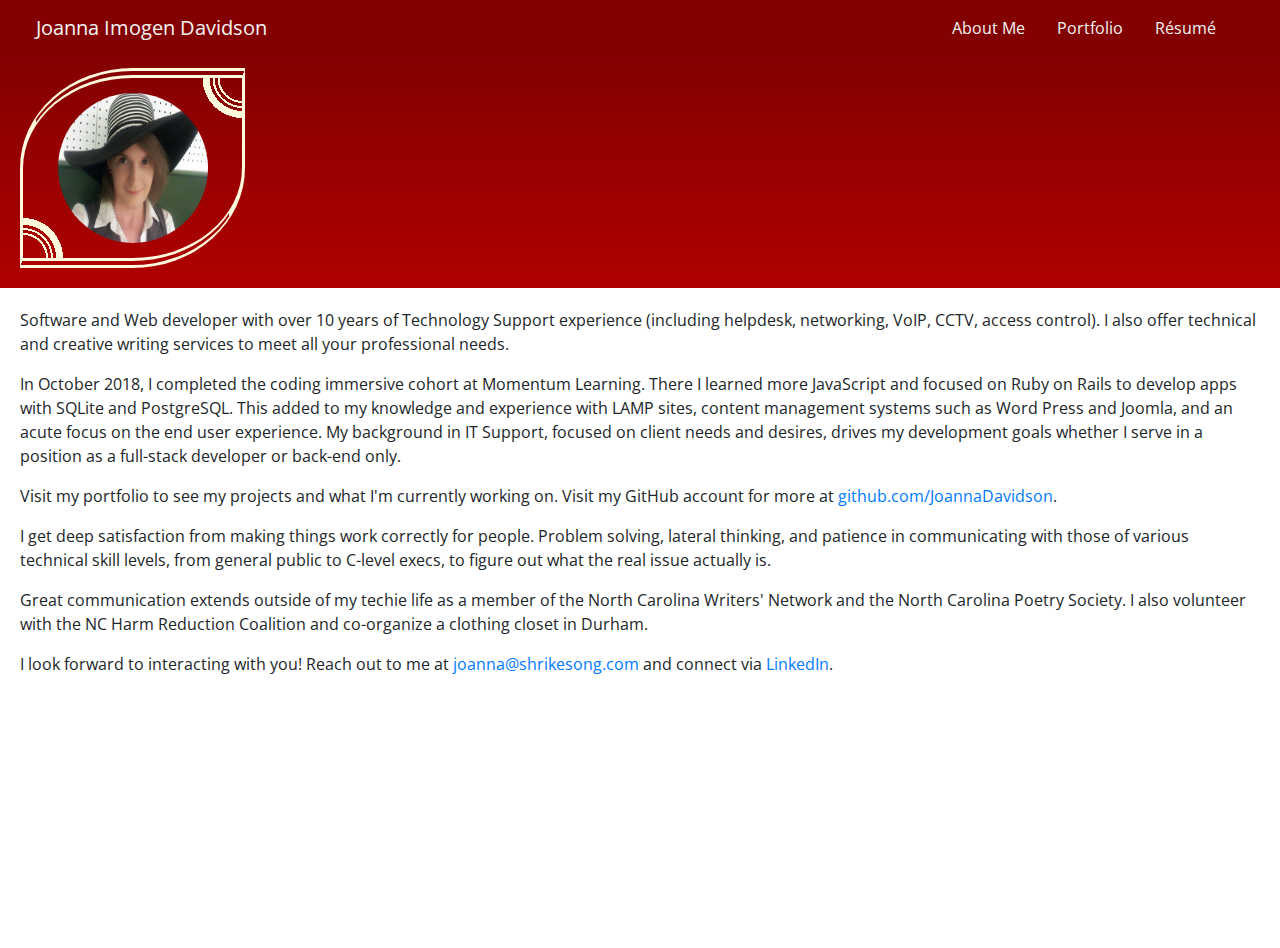
==== commit b57735af: "Cleanup and styling" ====
--- a/index.html
+++ b/index.html
@@ -33,7 +33,7 @@
     </nav>
     <!-- header -->
     <div class="header-container">
-        <div class="header_left eye-border"><img class="logo" src="assets/JID-Luckys.jpg"></div>
+        <div class="header-left eye-border"><img class="logo" src="assets/JID-Luckys.jpg"></div>
         <div class="social-container">
             <ul class="social-contacts">
                 <li><a target="_blank" href="https://github.com/joannadavidson"><i class="fab fa-github"></i></a></li>
@@ -44,25 +44,14 @@
             </ul>
         </div>
     </div>
-    <div class="page-container">
         <div id="page-container__about" class="content_section">
-            <h1>Welcome!</h1>
-            <div  class="aboutme_content">Software and Web developer with over 10 years of Technology Support experience (including helpdesk, networking, VoIP, CCTV, access control). I also offer technical and creative writing services to meet all your professional needs.
-                <div class="about_image_div"></div>
-            </div>
-            <div  class="aboutme_content">In October 2018, I completed the coding immersive cohort at Momentum Learning. There I learned more JavaScript and focused on Ruby on Rails to develop apps with SQLite and PostgreSQL. This added to my knowledge and experience with LAMP sites, content management systems such as Word Press and Joomla, and an acute focus on the end user experience. My background in IT Support, focused on client needs and desires, drives my development goals whether I serve in a position as a full-stack developer or back-end only. 
-            </div>
-            <div  class="aboutme_content">Visit my portfolio to see my projects and what I'm currently working on. Visit my GitHub account for more at <a href="https://github.com/JoannaDavidson">github.com/JoannaDavidson</a>.
-                <div class="about_image_div"></div>
-            </div>
-            <div  class="aboutme_content">I get deep satisfaction from making things work correctly for people. Problem solving, lateral thinking, and patience in communicating with those of various technical skill levels, from general public to C-level execs, to figure out what the real issue actually is. 
-                <div class="about_image_div"></div>            
-            </div>
-            <div  class="aboutme_content">Great communication extends outside of my techie life as a member of the North Carolina Writers' Network and the North Carolina Poetry Society. I also volunteer with the NC Harm Reduction Coalition and co-organize a clothing closet in Durham.
-                <div class="about_image_div"></div>
-            </div>
-            <div  class="aboutme_content">I look forward to interacting with you! Reach out to me at <a href="mailto:joanna@shrikesong.com">joanna@shrikesong.com</a> and connect via <a href="https://www.linkedin.com/in/joannadavidson">LinkedIn</a>.
-                <div class="about_image_div"></div>
+            <div class="aboutme_content">
+                <p>Software and Web developer with over 10 years of Technology Support experience (including helpdesk, networking, VoIP, CCTV, access control). I also offer technical and creative writing services to meet all your professional needs.</p>
+                <p>In October 2018, I completed the coding immersive cohort at Momentum Learning. There I learned more JavaScript and focused on Ruby on Rails to develop apps with SQLite and PostgreSQL. This added to my knowledge and experience with LAMP sites, content management systems such as Word Press and Joomla, and an acute focus on the end user experience. My background in IT Support, focused on client needs and desires, drives my development goals whether I serve in a position as a full-stack developer or back-end only.</p>
+                <p>Visit my portfolio to see my projects and what I'm currently working on. Visit my GitHub account for more at <a href="https://github.com/JoannaDavidson">github.com/JoannaDavidson</a>.</p>
+                <p>I get deep satisfaction from making things work correctly for people. Problem solving, lateral thinking, and patience in communicating with those of various technical skill levels, from general public to C-level execs, to figure out what the real issue actually is.</p>
+                <p>Great communication extends outside of my techie life as a member of the North Carolina Writers' Network and the North Carolina Poetry Society. I also volunteer with the NC Harm Reduction Coalition and co-organize a clothing closet in Durham.</p> 
+                <p>I look forward to interacting with you! Reach out to me at <a href="mailto:joanna@shrikesong.com">joanna@shrikesong.com</a> and connect via <a href="https://www.linkedin.com/in/joannadavidson">LinkedIn</a>.</p>
             </div>
         </div>
         <div id="page-container__portfolio" class="content_section hide">
@@ -88,14 +77,14 @@
                 <b>CSS3 Patterns</b>
                 <p>Below are examples of CSS backgrounds/textures I've created.</p>
             </div>
-                <p data-height="320" data-theme-id="dark" data-slug-hash="wYvowr" data-default-tab="result" data-user="joannadavidson" data-pen-title="CSS backgrounds" class="codepen">See the Pen <a href="https://codepen.io/joannadavidson/pen/wYvowr/">CSS backgrounds</a> by Joanna I. Davidson (<a href="https://codepen.io/joannadavidson">@joannadavidson</a>) on <a href="https://codepen.io">CodePen</a>.</p>
-<script async src="https://static.codepen.io/assets/embed/ei.js"></script>
+            <p data-height="320" data-theme-id="dark" data-slug-hash="wYvowr" data-default-tab="result" data-user="joannadavidson" data-pen-title="CSS backgrounds" class="codepen">See the Pen <a href="https://codepen.io/joannadavidson/pen/wYvowr/">CSS backgrounds</a> by Joanna I. Davidson (<a href="https://codepen.io/joannadavidson">@joannadavidson</a>) on <a href="https://codepen.io">CodePen</a>.</p>
+            <script async src="https://static.codepen.io/assets/embed/ei.js"></script>
             <div class="css_examples_header">
-                <b>Other CSS and Javascript exercises</b>
-                <p>Just as an exercize, I have started recreating the logo of <b><a href="https://www.momentumlearn.com/">Momentum Learning</a></b> (the immersive coding cohort I'm in).</p>
-            </div>
-                <p data-height="400" data-theme-id="dark" data-slug-hash="Xxdgzo" data-default-tab="result" data-user="joannadavidson" data-pen-title="Momentum" class="codepen">See the Pen <a href="https://codepen.io/joannadavidson/pen/Xxdgzo/">Momentum</a> by Joanna I. Davidson (<a href="https://codepen.io/joannadavidson">@joannadavidson</a>) on <a href="https://codepen.io">CodePen</a>.</p>
-<script async src="https://static.codepen.io/assets/embed/ei.js"></script>
+                <b>Other CSS and Javascript</b>
+                <p>Just as an exercize, I have started recreating the logo of <b><a href="https://www.momentumlearn.com/">Momentum Learning</a></b> (the immersive coding cohort I completed).</p>
+            </div>
+            <p data-height="400" data-theme-id="dark" data-slug-hash="Xxdgzo" data-default-tab="result" data-user="joannadavidson" data-pen-title="Momentum" class="codepen">See the Pen <a href="https://codepen.io/joannadavidson/pen/Xxdgzo/">Momentum</a> by Joanna I. Davidson (<a href="https://codepen.io/joannadavidson">@joannadavidson</a>) on <a href="https://codepen.io">CodePen</a>.</p>
+            <script async src="https://static.codepen.io/assets/embed/ei.js"></script>
         </div>
         <div id="page-container__resume" class="content_section hide">
             <div class="resume-heading">Joanna I. Davidson <a class="pdf-icon" href="assets/JoannaDavidsonResume.pdf">Download PDF version <i class="fas fa-file-pdf"></i></a></div>
@@ -219,7 +208,6 @@
                 </dl>
             </div>
         </div>
-    </div>
     <script type="text/javascript" src='main.js'></script>
 </body>
 </html>
--- a/main.css
+++ b/main.css
@@ -57,8 +57,6 @@
     padding: 20px;
     display: flex;
     flex-wrap: nowrap;
-    /* flex-direction: row; */
-    /* justify-content: flex-start; */
 }
 .eye-border {
     border: 10px double;
@@ -73,7 +71,7 @@
     background-repeat: no-repeat;
 }
 
-.header_left {
+.header-left {
     width: 225px;
     height: 200px;
     border-radius: 50% 0;
@@ -91,15 +89,12 @@
 
 .social-container {
     padding: 0 10px;
-    /* width: 60px;
-    height: 150px; */
 }
 
 .social-contacts {
     display: flex;
     justify-content: space-evenly;
     margin: auto;
-    /* flex-direction: column; */
     color: #ccc;
     font-size: 1.5rem;
 }
@@ -108,23 +103,11 @@
     list-style: none;
     padding: 3px;
     margin: auto;
-    /* border: 2px solid transparent; */
-    /* border-radius: 50% 0; */
 }
 
 .social-contacts a{
     color: #fff9de;
     font-size: 1.5rem;
-}
-
-.page-container {
-    display: flex;
-    align-content: flex-start;
-}
-
-#page-container__about {
-    padding: 20px;
-    width: 100%;
 }
 
 .hide {
@@ -145,18 +128,12 @@
     -moz-animation: 1s ease-out 0s 1 slide;
     -webkit-animation: 1s ease-out 0s 1 slide;      
 }
+
 /* About Me page */
 
-.about_image_div {
-    width: 20%;
-    margin: 10px;
-    float: right;
-}
-
-.about_image {
-    max-width: 350px;
-    -webkit-transform: scaleX(-1);
-    transform: scaleX(-1);
+#page-container__about {
+    padding: 20px;
+    width: 100%;
 }
 
 /* Portfolio page */
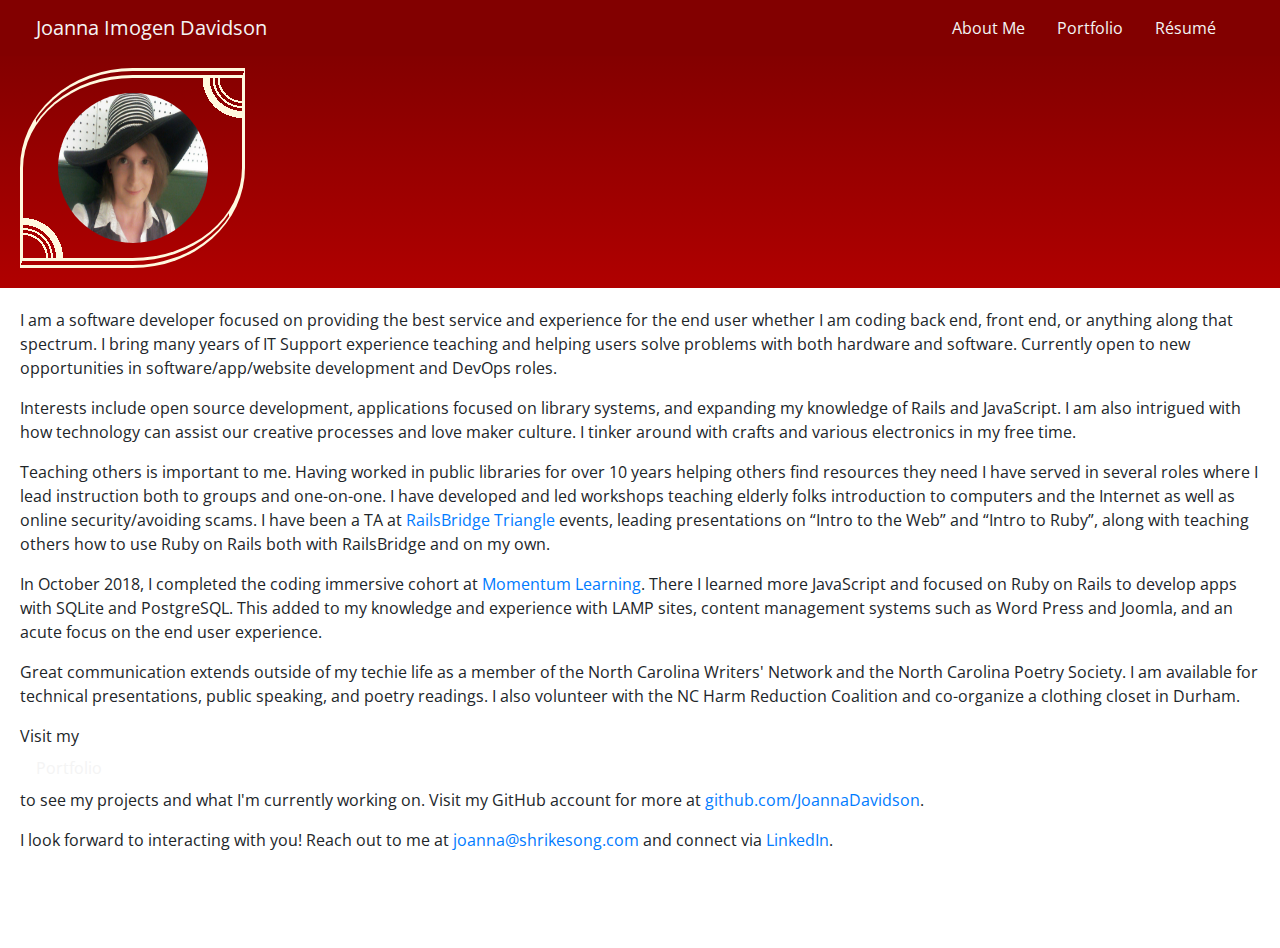
==== commit 2f066d2b: "Updated aboutme section" ====
--- a/index.html
+++ b/index.html
@@ -46,11 +46,13 @@
     </div>
         <div id="page-container__about" class="content_section">
             <div class="aboutme_content">
-                <p>Software and Web developer with over 10 years of Technology Support experience (including helpdesk, networking, VoIP, CCTV, access control). I also offer technical and creative writing services to meet all your professional needs.</p>
-                <p>In October 2018, I completed the coding immersive cohort at Momentum Learning. There I learned more JavaScript and focused on Ruby on Rails to develop apps with SQLite and PostgreSQL. This added to my knowledge and experience with LAMP sites, content management systems such as Word Press and Joomla, and an acute focus on the end user experience. My background in IT Support, focused on client needs and desires, drives my development goals whether I serve in a position as a full-stack developer or back-end only.</p>
-                <p>Visit my portfolio to see my projects and what I'm currently working on. Visit my GitHub account for more at <a href="https://github.com/JoannaDavidson">github.com/JoannaDavidson</a>.</p>
-                <p>I get deep satisfaction from making things work correctly for people. Problem solving, lateral thinking, and patience in communicating with those of various technical skill levels, from general public to C-level execs, to figure out what the real issue actually is.</p>
-                <p>Great communication extends outside of my techie life as a member of the North Carolina Writers' Network and the North Carolina Poetry Society. I also volunteer with the NC Harm Reduction Coalition and co-organize a clothing closet in Durham.</p> 
+                <p>I am a software developer focused on providing the best service and experience for the end user whether I am coding back end, front end, or anything along that spectrum. I bring many years of IT Support experience teaching and helping users solve problems with both hardware and software. Currently open to new opportunities in software/app/website development and DevOps roles.</p>
+                <p>Interests include open source development, applications focused on library systems, and expanding my knowledge of Rails and JavaScript. I am also intrigued with how technology can assist our creative processes and love maker culture. I tinker around with crafts and various electronics in my free time.</p>
+                <p>Teaching others is important to me. Having worked in public libraries for over 10 years helping others find resources they need I have served in several roles where I lead instruction both to groups and one-on-one. I have developed and led workshops teaching elderly folks introduction to computers and the Internet as well as online security/avoiding scams.  I have been a TA at <a href="http://railsbridgetriangle.com/
+">RailsBridge Triangle</a> events, leading presentations on “Intro to the Web” and “Intro to Ruby”, along with teaching others how to use Ruby on Rails both with RailsBridge and on my own.</p>
+                <p>In October 2018, I completed the coding immersive cohort at <a href="https://www.momentumlearn.com">Momentum Learning</a>. There I learned more JavaScript and focused on Ruby on Rails to develop apps with SQLite and PostgreSQL. This added to my knowledge and experience with LAMP sites, content management systems such as Word Press and Joomla, and an acute focus on the end user experience.</p>
+                <p>Great communication extends outside of my techie life as a member of the North Carolina Writers' Network and the North Carolina Poetry Society. I am available for technical presentations, public speaking, and poetry readings. I also volunteer with the NC Harm Reduction Coalition and co-organize a clothing closet in Durham.</p>
+                <p>Visit my <a onclick="portfolioUnhide()" class="nav-link" data-toggle="collapse" data-target="#navbarSupportedContent" href="#">Portfolio</a> to see my projects and what I'm currently working on. Visit my GitHub account for more at <a href="https://github.com/JoannaDavidson">github.com/JoannaDavidson</a>.</p>
                 <p>I look forward to interacting with you! Reach out to me at <a href="mailto:joanna@shrikesong.com">joanna@shrikesong.com</a> and connect via <a href="https://www.linkedin.com/in/joannadavidson">LinkedIn</a>.</p>
             </div>
         </div>
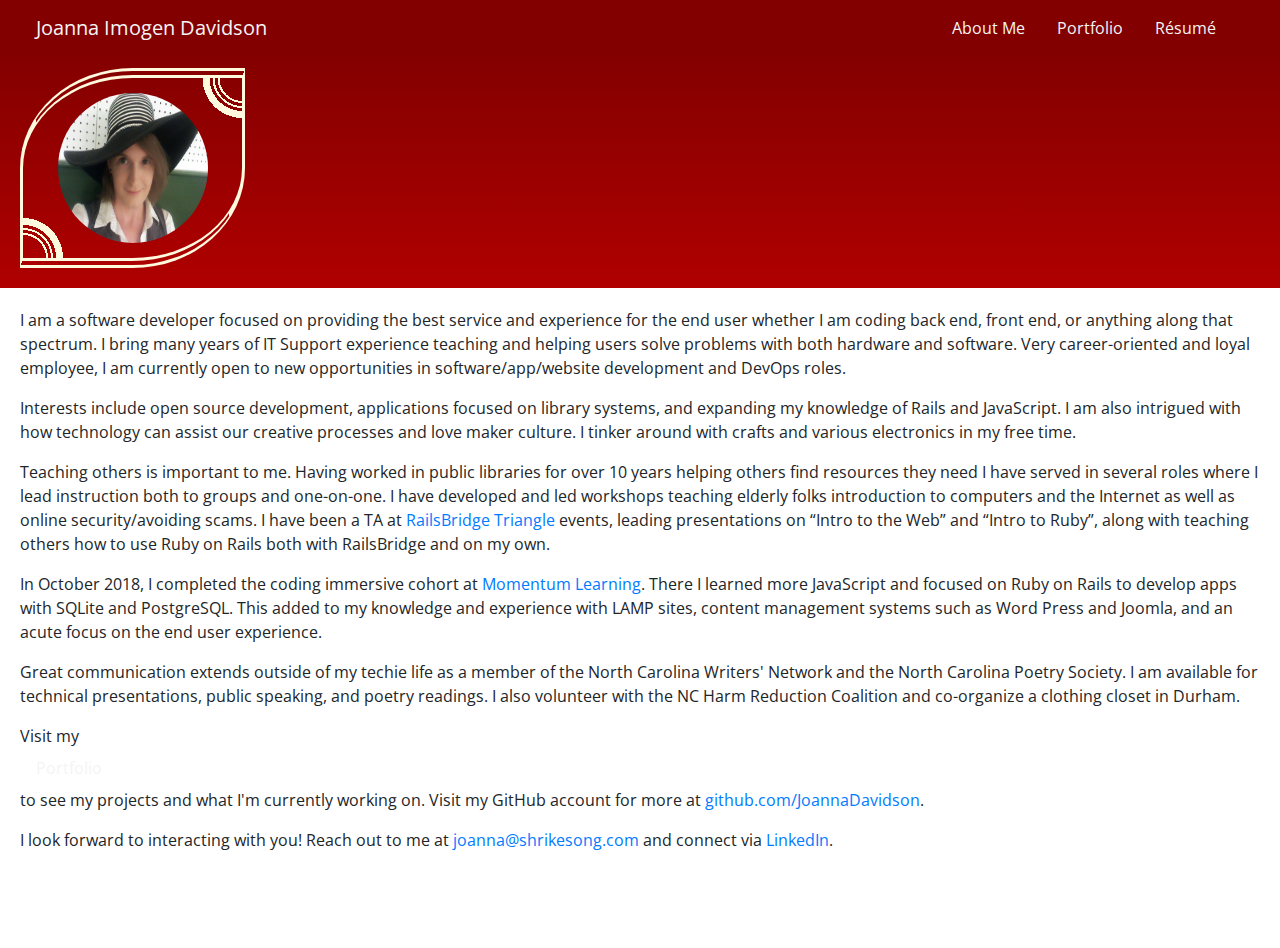
==== commit 7153080e: "Update index.html" ====
--- a/index.html
+++ b/index.html
@@ -46,7 +46,7 @@
     </div>
         <div id="page-container__about" class="content_section">
             <div class="aboutme_content">
-                <p>I am a software developer focused on providing the best service and experience for the end user whether I am coding back end, front end, or anything along that spectrum. I bring many years of IT Support experience teaching and helping users solve problems with both hardware and software. Currently open to new opportunities in software/app/website development and DevOps roles.</p>
+                <p>I am a software developer focused on providing the best service and experience for the end user whether I am coding back end, front end, or anything along that spectrum. I bring many years of IT Support experience teaching and helping users solve problems with both hardware and software. Very career-oriented and loyal employee, I am currently open to new opportunities in software/app/website development and DevOps roles.</p>
                 <p>Interests include open source development, applications focused on library systems, and expanding my knowledge of Rails and JavaScript. I am also intrigued with how technology can assist our creative processes and love maker culture. I tinker around with crafts and various electronics in my free time.</p>
                 <p>Teaching others is important to me. Having worked in public libraries for over 10 years helping others find resources they need I have served in several roles where I lead instruction both to groups and one-on-one. I have developed and led workshops teaching elderly folks introduction to computers and the Internet as well as online security/avoiding scams.  I have been a TA at <a href="http://railsbridgetriangle.com/
 ">RailsBridge Triangle</a> events, leading presentations on “Intro to the Web” and “Intro to Ruby”, along with teaching others how to use Ruby on Rails both with RailsBridge and on my own.</p>
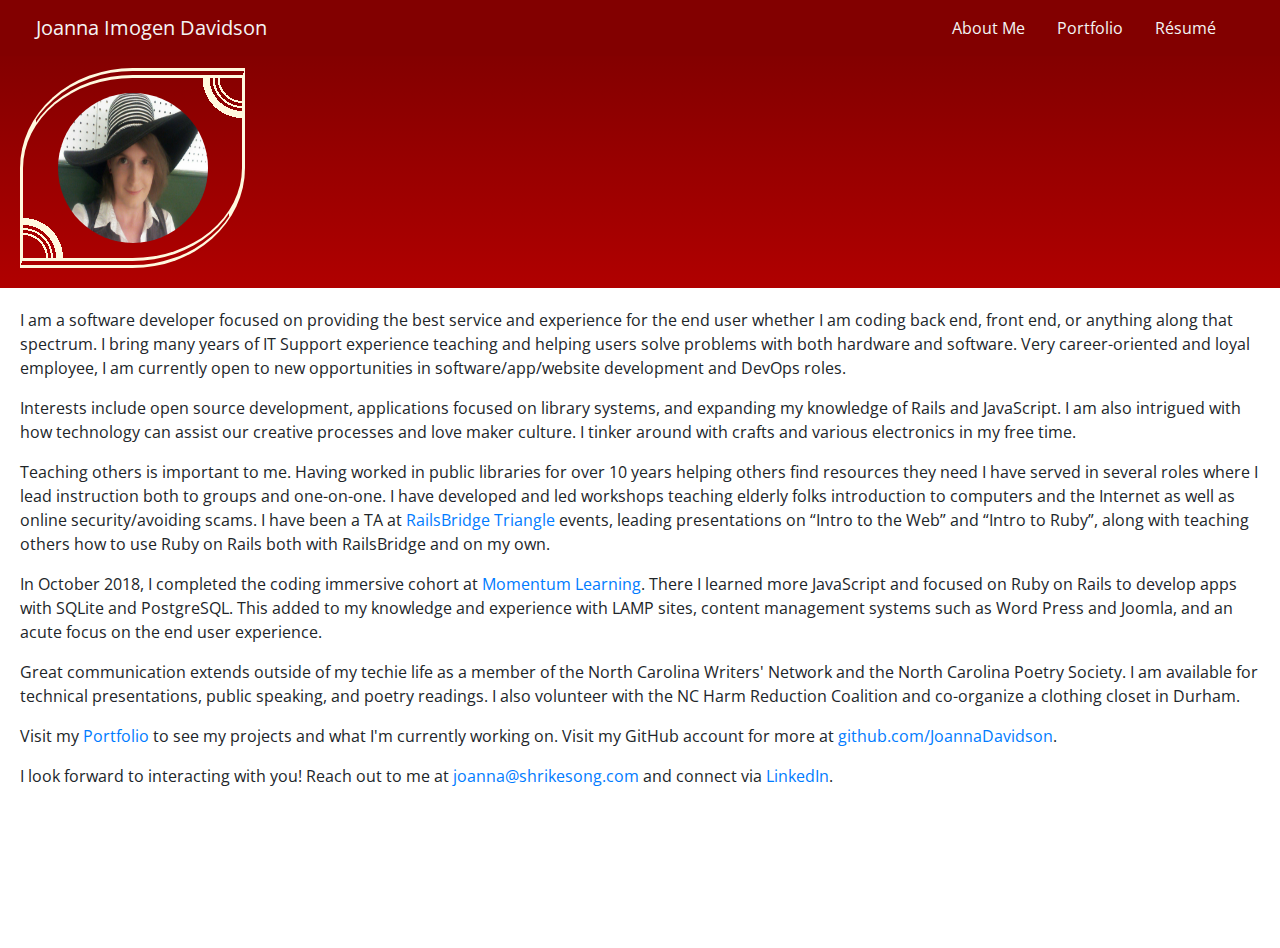
==== commit 3f3e24cb: "Update index.html" ====
--- a/index.html
+++ b/index.html
@@ -52,7 +52,7 @@
 ">RailsBridge Triangle</a> events, leading presentations on “Intro to the Web” and “Intro to Ruby”, along with teaching others how to use Ruby on Rails both with RailsBridge and on my own.</p>
                 <p>In October 2018, I completed the coding immersive cohort at <a href="https://www.momentumlearn.com">Momentum Learning</a>. There I learned more JavaScript and focused on Ruby on Rails to develop apps with SQLite and PostgreSQL. This added to my knowledge and experience with LAMP sites, content management systems such as Word Press and Joomla, and an acute focus on the end user experience.</p>
                 <p>Great communication extends outside of my techie life as a member of the North Carolina Writers' Network and the North Carolina Poetry Society. I am available for technical presentations, public speaking, and poetry readings. I also volunteer with the NC Harm Reduction Coalition and co-organize a clothing closet in Durham.</p>
-                <p>Visit my <a onclick="portfolioUnhide()" class="nav-link" data-toggle="collapse" data-target="#navbarSupportedContent" href="#">Portfolio</a> to see my projects and what I'm currently working on. Visit my GitHub account for more at <a href="https://github.com/JoannaDavidson">github.com/JoannaDavidson</a>.</p>
+                <p>Visit my <a onclick="portfolioUnhide()" data-toggle="collapse" data-target="#navbarSupportedContent" href="#">Portfolio</a> to see my projects and what I'm currently working on. Visit my GitHub account for more at <a href="https://github.com/JoannaDavidson">github.com/JoannaDavidson</a>.</p>
                 <p>I look forward to interacting with you! Reach out to me at <a href="mailto:joanna@shrikesong.com">joanna@shrikesong.com</a> and connect via <a href="https://www.linkedin.com/in/joannadavidson">LinkedIn</a>.</p>
             </div>
         </div>
